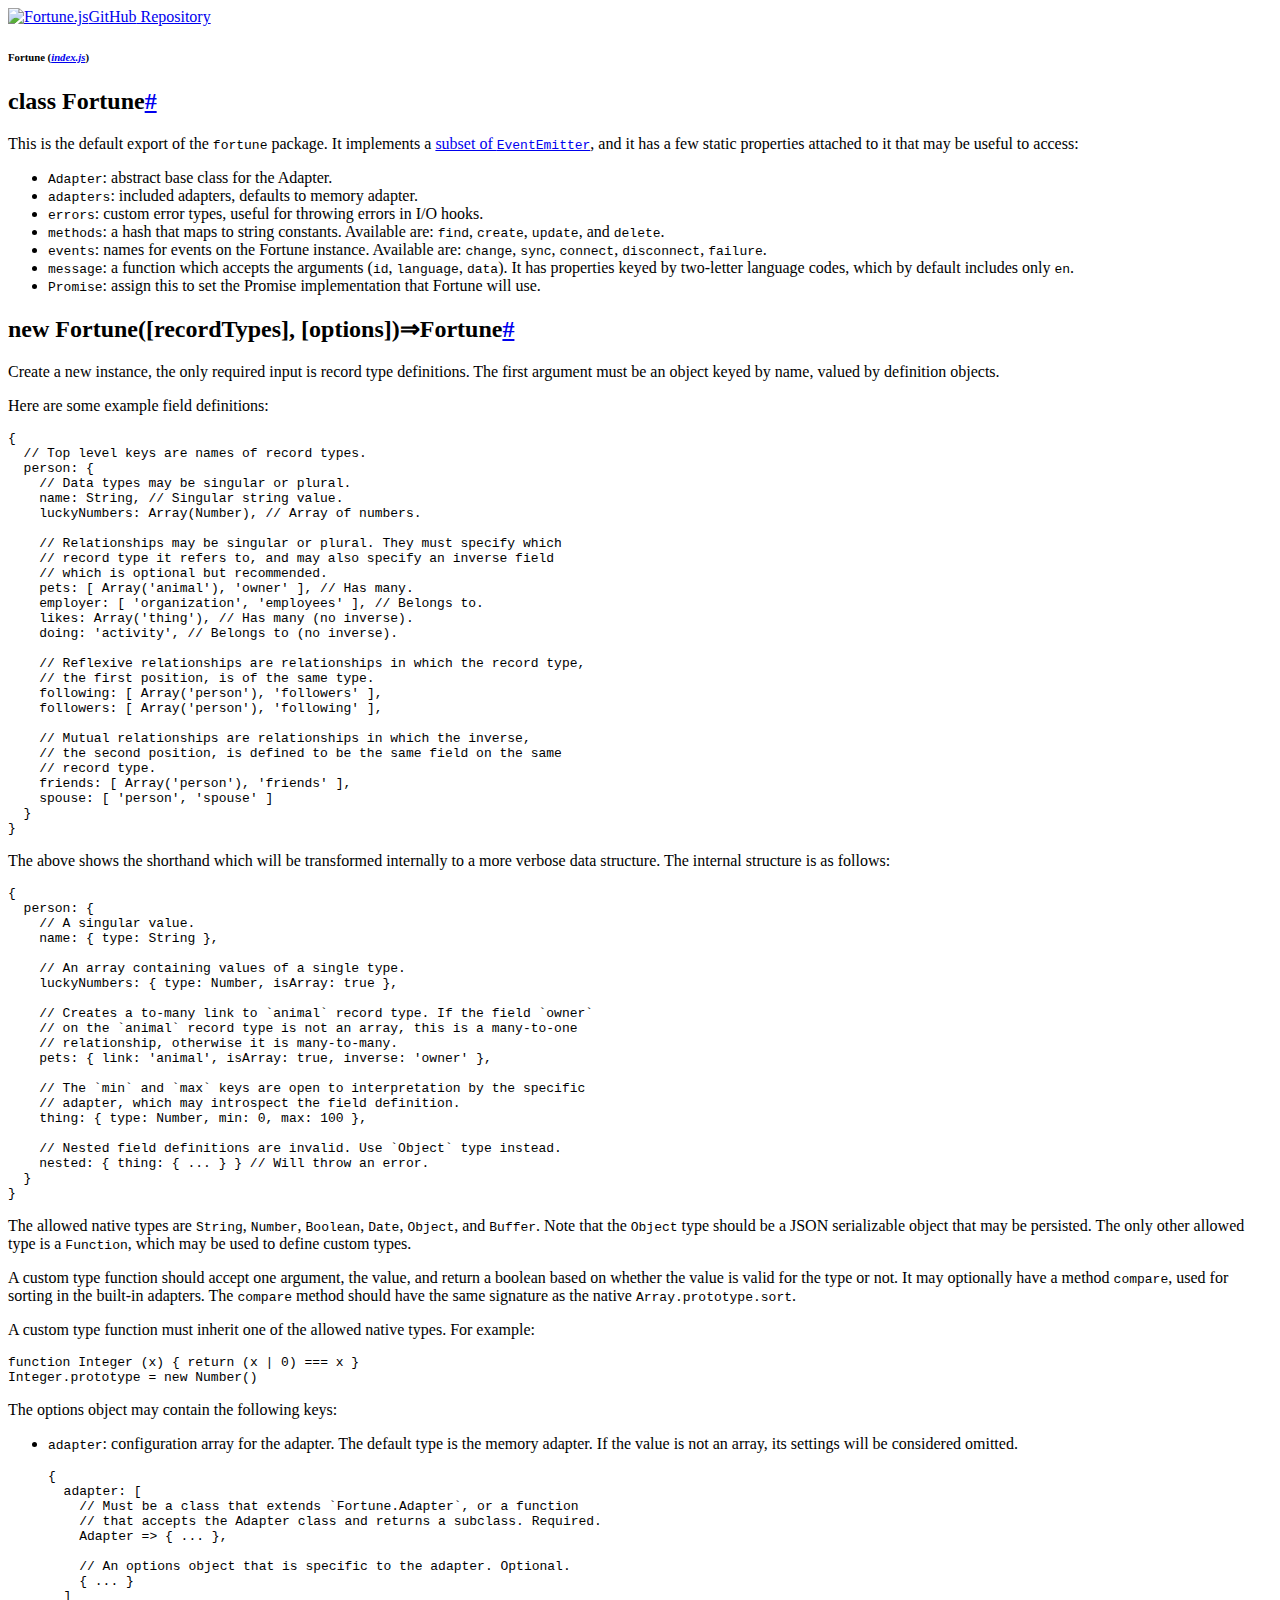
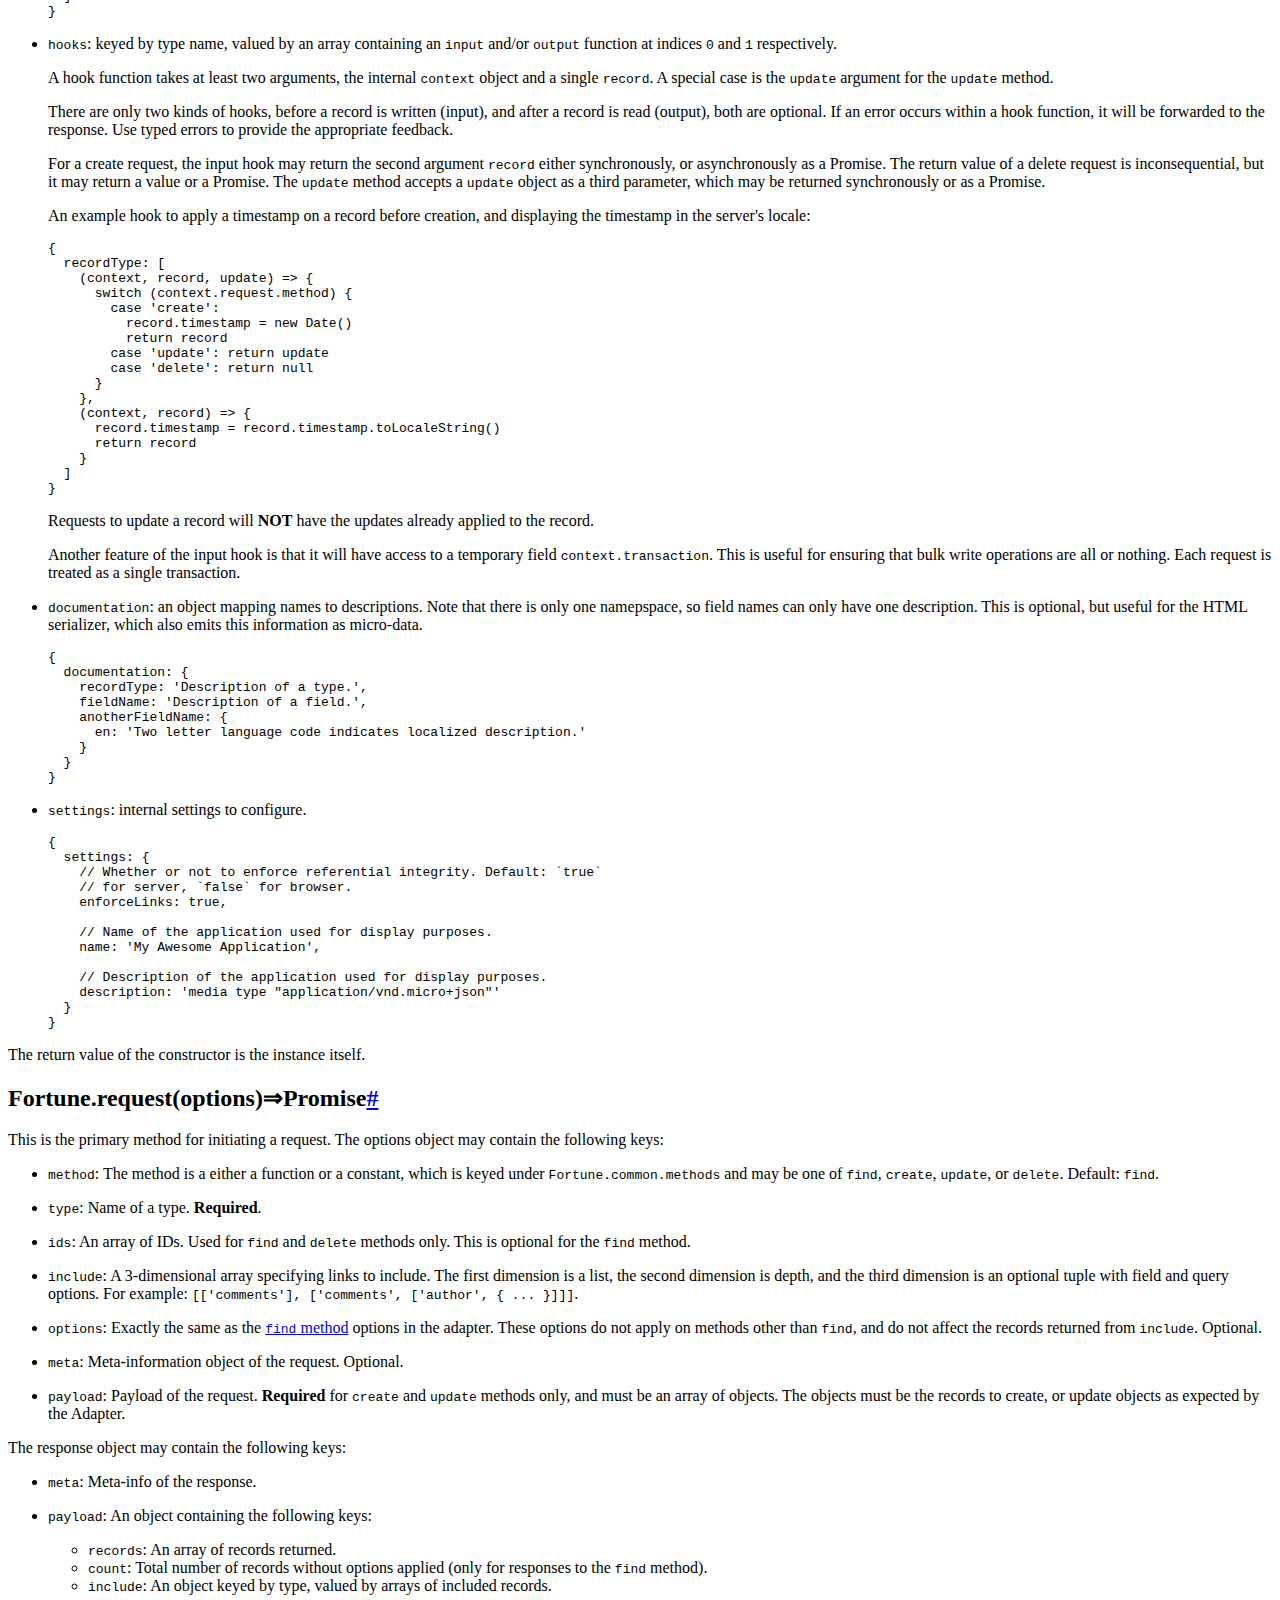
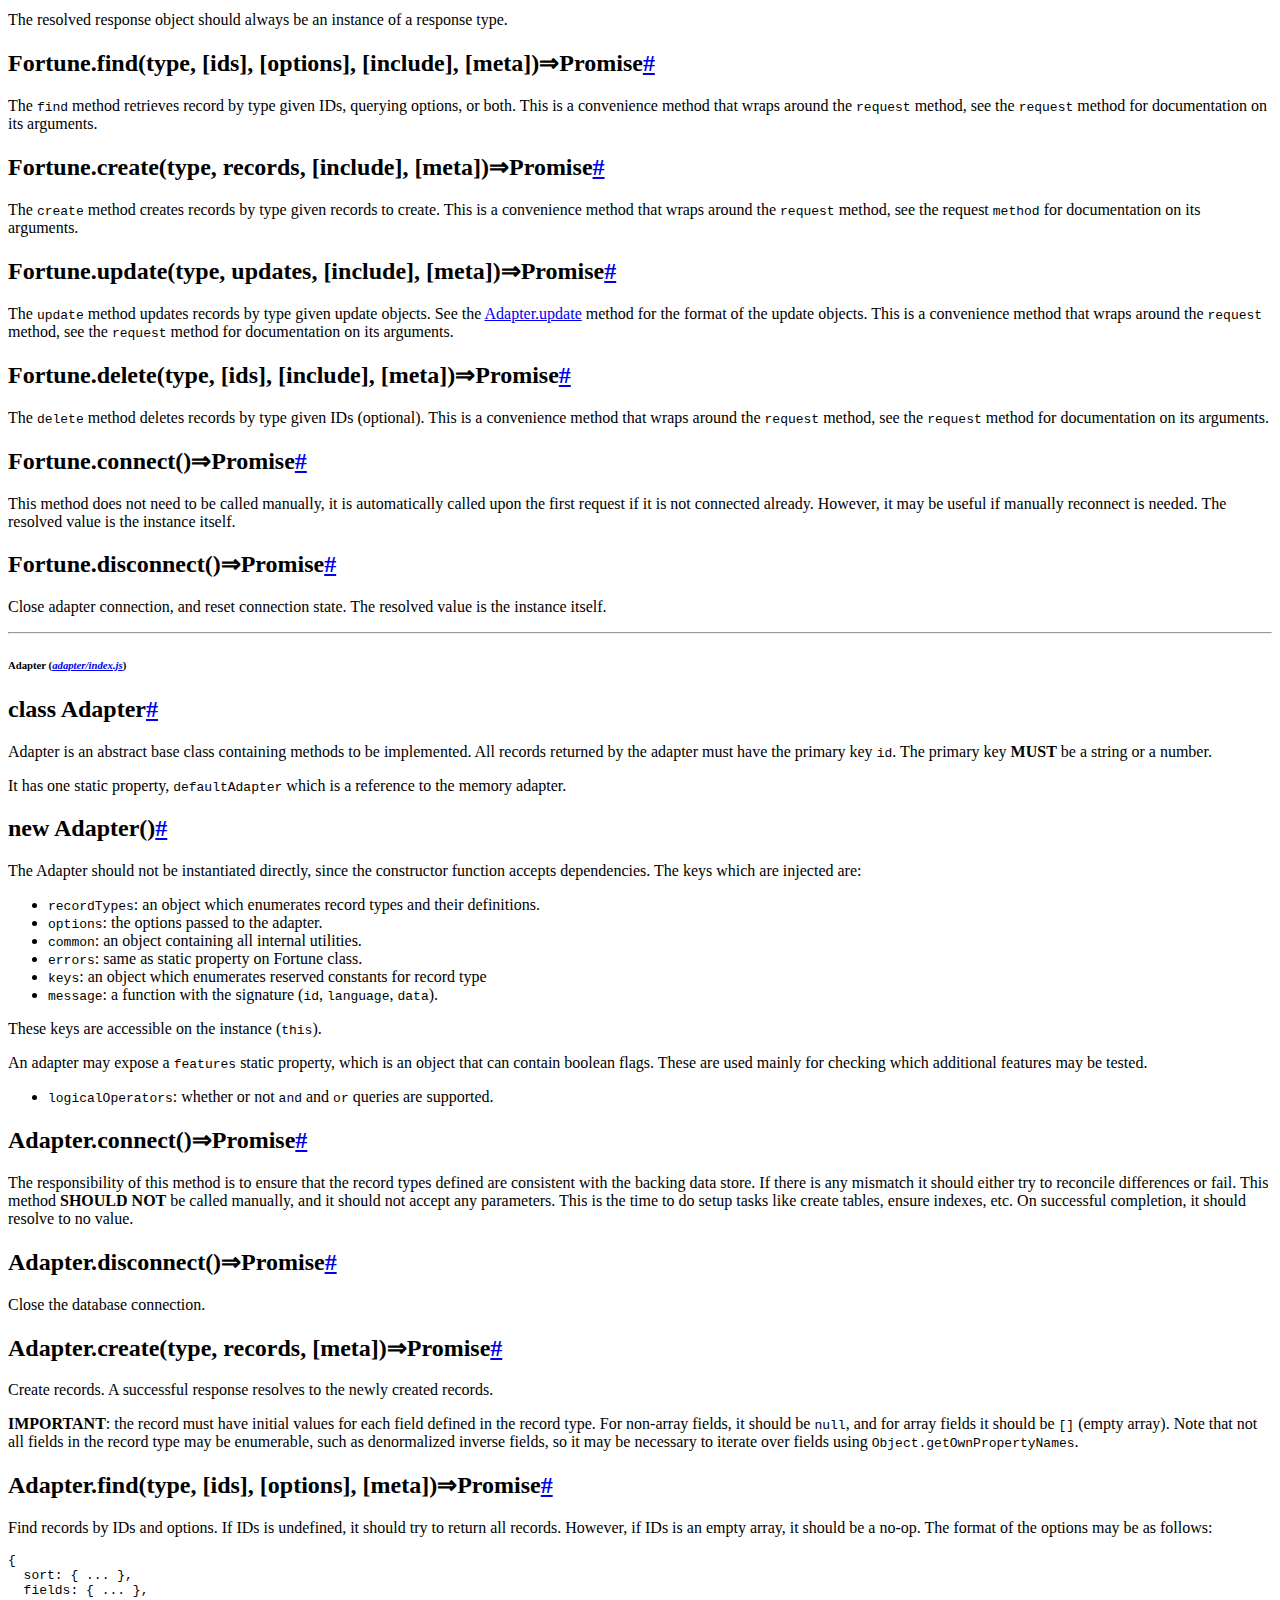
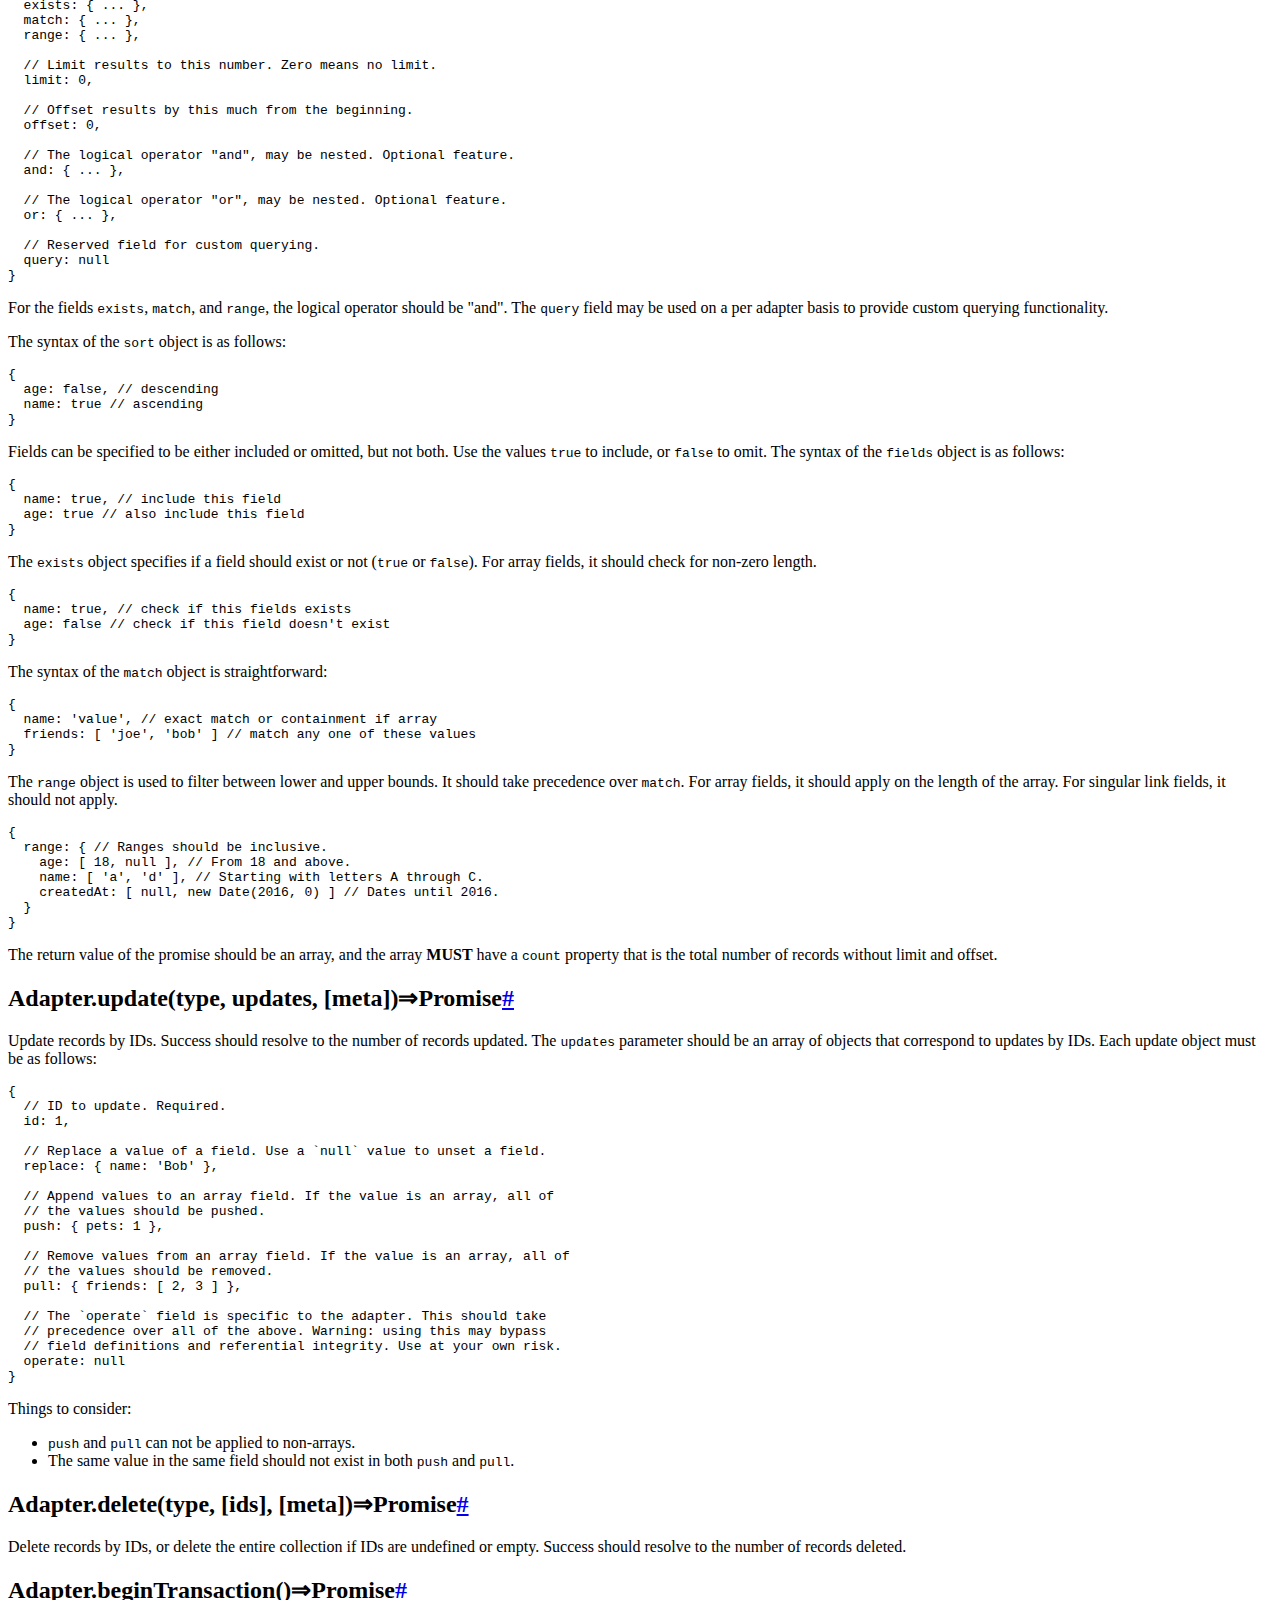
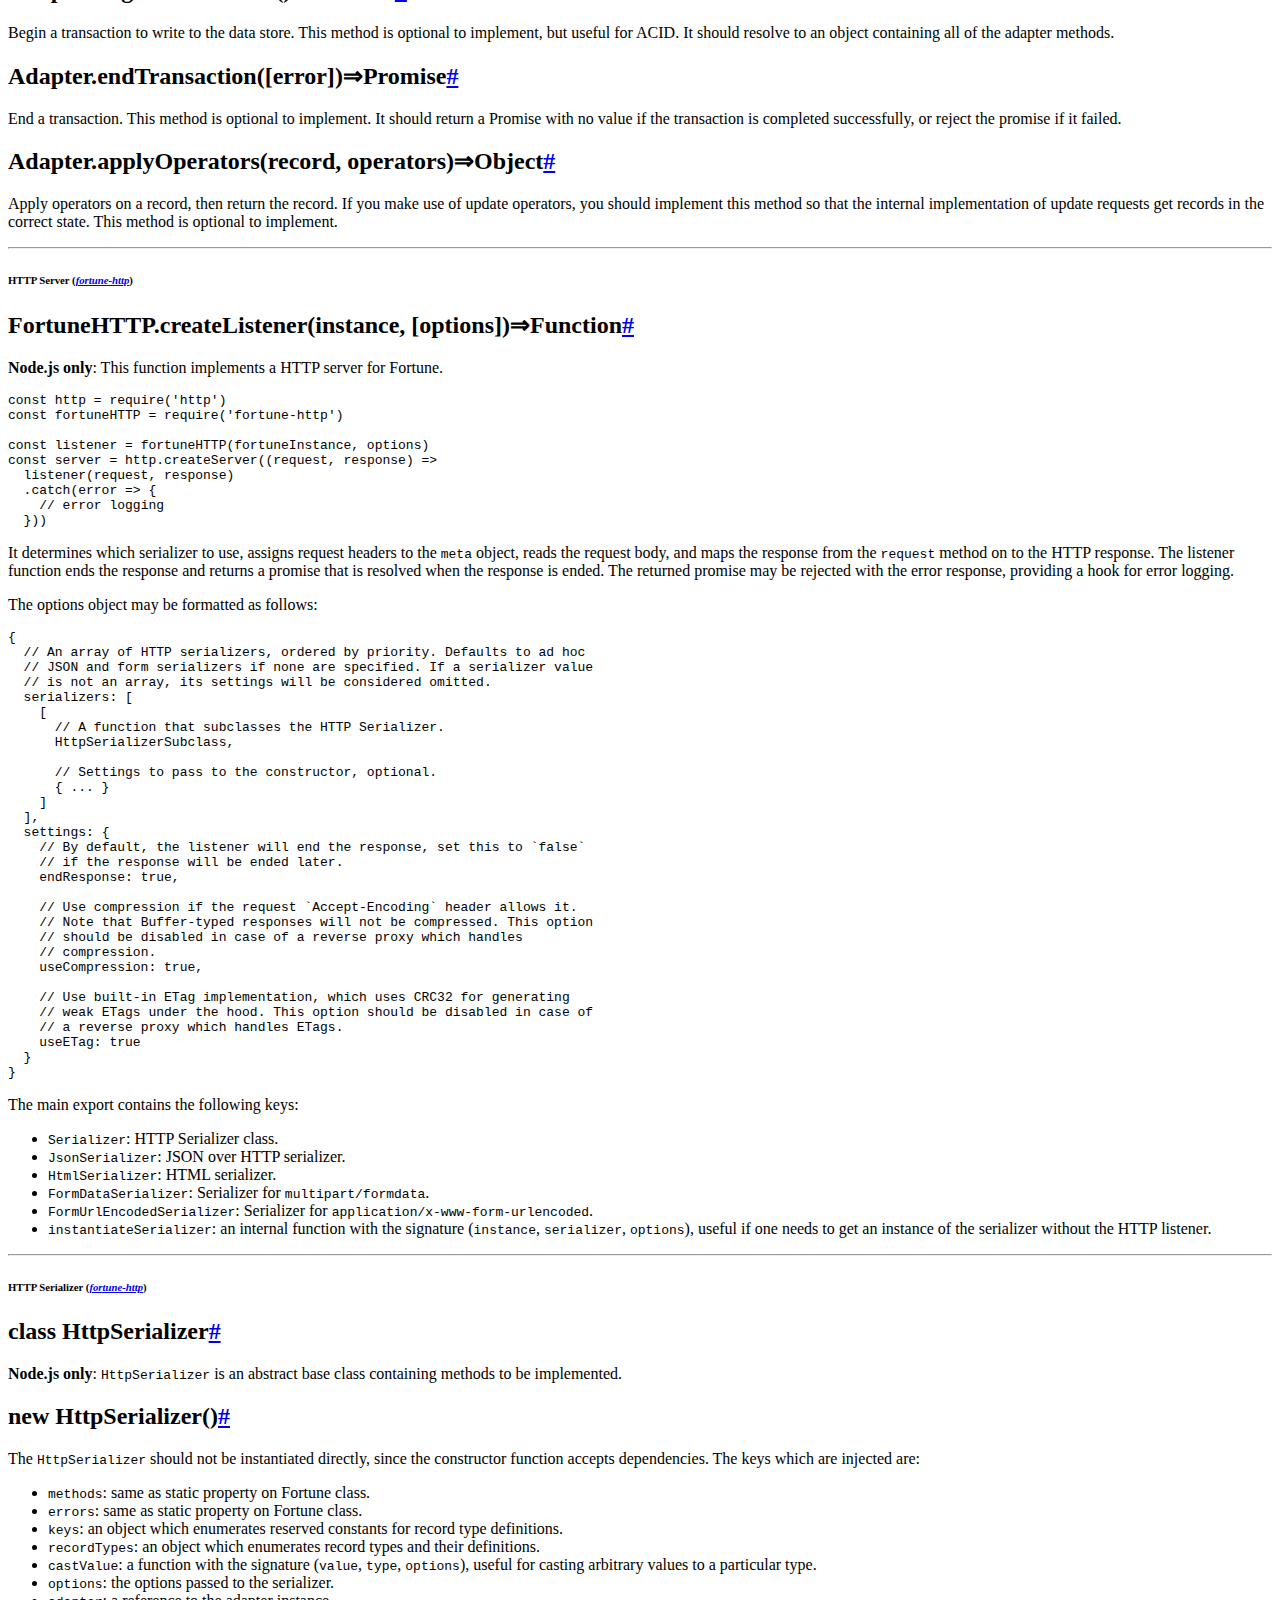
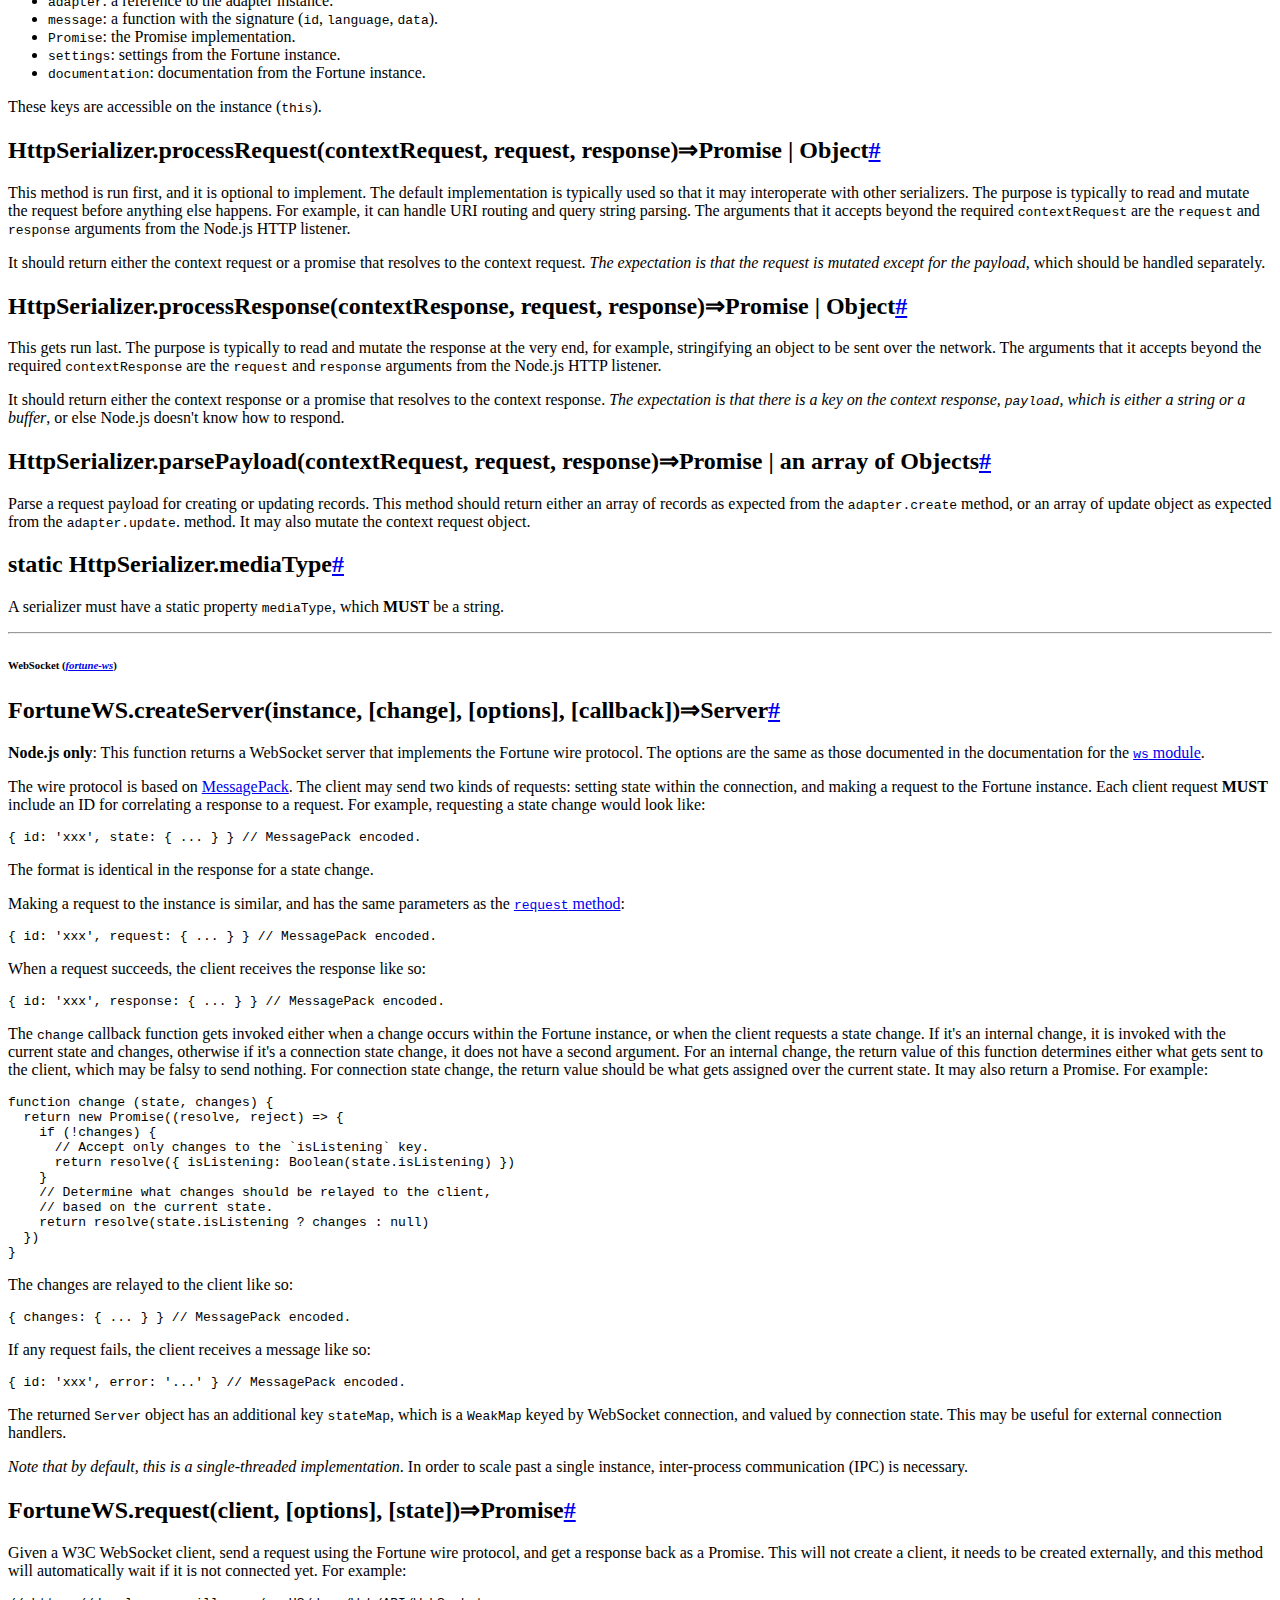
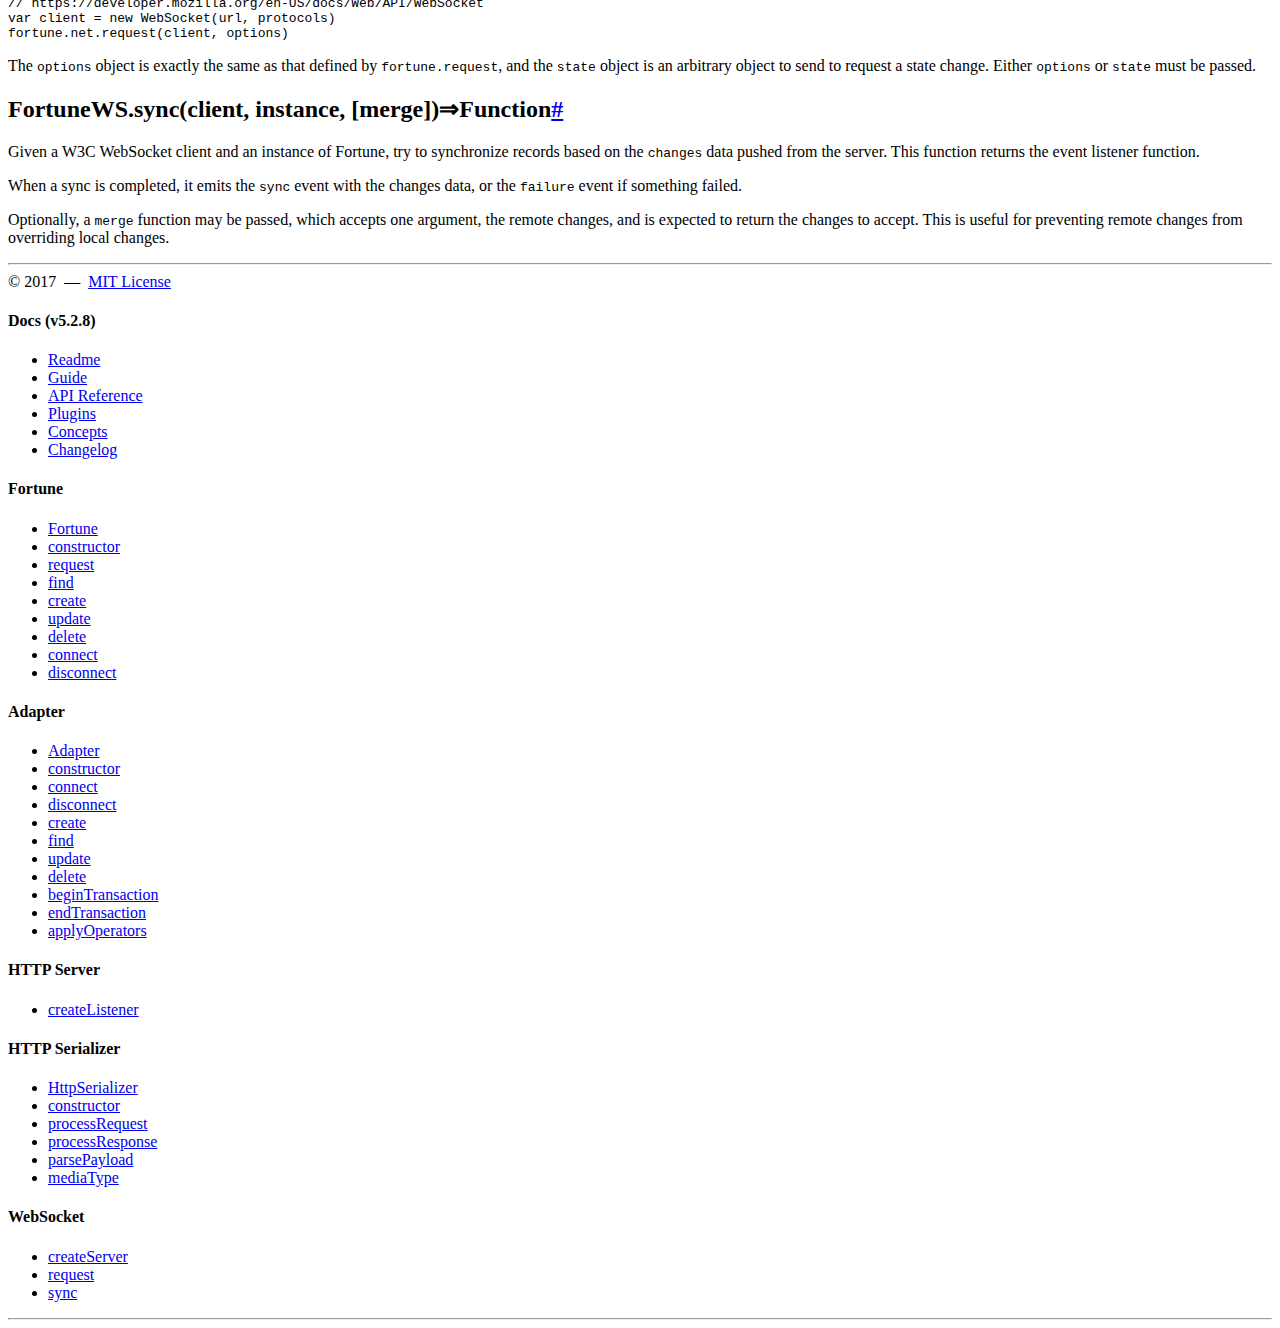
==== api/index.html @ 044d0308 "Update website from deploy script." ====
<!DOCTYPE html><!--

This page is automatically generated. See:
https://github.com/fortunejs/fortune/tree/master/website

--><meta charset="utf-8"><title>API Reference</title><link rel="icon" href="../assets/piggu.png"><link rel="stylesheet" href="../assets/index.css"><link rel="stylesheet" href="https://cdnjs.cloudflare.com/ajax/libs/jquery.perfect-scrollbar/0.6.12/css/perfect-scrollbar.min.css"><header><div><a href="../"><img src="../assets/fortune_logo.svg" alt="Fortune.js" class="logo-type"></a><a href="https://github.com/fortunejs/fortune" class="corner">GitHub<span> Repository</span></a></div></header><main><article><div class="api"><h6>Fortune <span>(<a href="https://github.com/fortunejs/fortune/blob/master/lib/index.js"><em>index.js</em></a>)</span></h6><h2 id="fortune"><span class="class">class</span> <!--
        --><!--
        --><!--
        -->Fortune<!--
        --><!--
        --><!--
        --><!--
        --><!--
        --><!--
      --><a href="#fortune" class="anchor">#</a></h2><p>This is the default export of the <code>fortune</code> package. It implements a <a href="https://www.npmjs.com/package/event-lite">subset of <code>EventEmitter</code></a>, and it has a few static properties attached to it that may be useful to access:</p><ul><li><code>Adapter</code>: abstract base class for the Adapter.</li><li><code>adapters</code>: included adapters, defaults to memory adapter.</li><li><code>errors</code>: custom error types, useful for throwing errors in I/O hooks.</li><li><code>methods</code>: a hash that maps to string constants. Available are: <code>find</code>, <code>create</code>, <code>update</code>, and <code>delete</code>.</li><li><code>events</code>: names for events on the Fortune instance. Available are: <code>change</code>, <code>sync</code>, <code>connect</code>, <code>disconnect</code>, <code>failure</code>.</li><li><code>message</code>: a function which accepts the arguments (<code>id</code>, <code>language</code>, <code>data</code>). It has properties keyed by two-letter language codes, which by default includes only <code>en</code>.</li><li><code>Promise</code>: assign this to set the Promise implementation that Fortune will use.</li></ul><h2 id="fortune-constructor"><span class="class">new</span> Fortune<!--
        --><!--
        --><!--
        --><!--
          -->(<span class="parameter" title="Object">[recordTypes]</span>, <span class="parameter" title="Object">[options]</span>)<!--
        --><!--
        --><!--
        --><span class="arrow">⇒</span><!--
        --><span class="return">Fortune</span><!--
        --><!--
      --><a href="#fortune-constructor" class="anchor">#</a></h2><p>Create a new instance, the only required input is record type definitions. The first argument must be an object keyed by name, valued by definition objects.</p><p>Here are some example field definitions:</p><pre><code class="lang-js">{
  <span class="hljs-comment">// Top level keys are names of record types.</span>
  person: {
    <span class="hljs-comment">// Data types may be singular or plural.</span>
    name: <span class="hljs-built_in">String</span>, <span class="hljs-comment">// Singular string value.</span>
    luckyNumbers: <span class="hljs-built_in">Array</span>(<span class="hljs-built_in">Number</span>), <span class="hljs-comment">// Array of numbers.</span>

    <span class="hljs-comment">// Relationships may be singular or plural. They must specify which</span>
    <span class="hljs-comment">// record type it refers to, and may also specify an inverse field</span>
    <span class="hljs-comment">// which is optional but recommended.</span>
    pets: [ <span class="hljs-built_in">Array</span>(<span class="hljs-string">'animal'</span>), <span class="hljs-string">'owner'</span> ], <span class="hljs-comment">// Has many.</span>
    employer: [ <span class="hljs-string">'organization'</span>, <span class="hljs-string">'employees'</span> ], <span class="hljs-comment">// Belongs to.</span>
    likes: <span class="hljs-built_in">Array</span>(<span class="hljs-string">'thing'</span>), <span class="hljs-comment">// Has many (no inverse).</span>
    doing: <span class="hljs-string">'activity'</span>, <span class="hljs-comment">// Belongs to (no inverse).</span>

    <span class="hljs-comment">// Reflexive relationships are relationships in which the record type,</span>
    <span class="hljs-comment">// the first position, is of the same type.</span>
    following: [ <span class="hljs-built_in">Array</span>(<span class="hljs-string">'person'</span>), <span class="hljs-string">'followers'</span> ],
    <span class="hljs-attr">followers</span>: [ <span class="hljs-built_in">Array</span>(<span class="hljs-string">'person'</span>), <span class="hljs-string">'following'</span> ],

    <span class="hljs-comment">// Mutual relationships are relationships in which the inverse,</span>
    <span class="hljs-comment">// the second position, is defined to be the same field on the same</span>
    <span class="hljs-comment">// record type.</span>
    friends: [ <span class="hljs-built_in">Array</span>(<span class="hljs-string">'person'</span>), <span class="hljs-string">'friends'</span> ],
    <span class="hljs-attr">spouse</span>: [ <span class="hljs-string">'person'</span>, <span class="hljs-string">'spouse'</span> ]
  }
}
</code></pre><p>The above shows the shorthand which will be transformed internally to a more verbose data structure. The internal structure is as follows:</p><pre><code class="lang-js">{
  <span class="hljs-attr">person</span>: {
    <span class="hljs-comment">// A singular value.</span>
    name: { <span class="hljs-attr">type</span>: <span class="hljs-built_in">String</span> },

    <span class="hljs-comment">// An array containing values of a single type.</span>
    luckyNumbers: { <span class="hljs-attr">type</span>: <span class="hljs-built_in">Number</span>, <span class="hljs-attr">isArray</span>: <span class="hljs-literal">true</span> },

    <span class="hljs-comment">// Creates a to-many link to `animal` record type. If the field `owner`</span>
    <span class="hljs-comment">// on the `animal` record type is not an array, this is a many-to-one</span>
    <span class="hljs-comment">// relationship, otherwise it is many-to-many.</span>
    pets: { <span class="hljs-attr">link</span>: <span class="hljs-string">'animal'</span>, <span class="hljs-attr">isArray</span>: <span class="hljs-literal">true</span>, <span class="hljs-attr">inverse</span>: <span class="hljs-string">'owner'</span> },

    <span class="hljs-comment">// The `min` and `max` keys are open to interpretation by the specific</span>
    <span class="hljs-comment">// adapter, which may introspect the field definition.</span>
    thing: { <span class="hljs-attr">type</span>: <span class="hljs-built_in">Number</span>, <span class="hljs-attr">min</span>: <span class="hljs-number">0</span>, <span class="hljs-attr">max</span>: <span class="hljs-number">100</span> },

    <span class="hljs-comment">// Nested field definitions are invalid. Use `Object` type instead.</span>
    nested: { <span class="hljs-attr">thing</span>: { ... } } <span class="hljs-comment">// Will throw an error.</span>
  }
}
</code></pre><p>The allowed native types are <code>String</code>, <code>Number</code>, <code>Boolean</code>, <code>Date</code>, <code>Object</code>, and <code>Buffer</code>. Note that the <code>Object</code> type should be a JSON serializable object that may be persisted. The only other allowed type is a <code>Function</code>, which may be used to define custom types.</p><p>A custom type function should accept one argument, the value, and return a boolean based on whether the value is valid for the type or not. It may optionally have a method <code>compare</code>, used for sorting in the built-in adapters. The <code>compare</code> method should have the same signature as the native <code>Array.prototype.sort</code>.</p><p>A custom type function must inherit one of the allowed native types. For example:</p><pre><code class="lang-js"><span class="hljs-function"><span class="hljs-keyword">function</span> <span class="hljs-title">Integer</span> (<span class="hljs-params">x</span>) </span>{ <span class="hljs-keyword">return</span> (x | <span class="hljs-number">0</span>) === x }
Integer.prototype = <span class="hljs-keyword">new</span> <span class="hljs-built_in">Number</span>()
</code></pre><p>The options object may contain the following keys:</p><ul><li><p><code>adapter</code>: configuration array for the adapter. The default type is the memory adapter. If the value is not an array, its settings will be considered omitted.</p><pre><code class="lang-js">{
  <span class="hljs-attr">adapter</span>: [
    <span class="hljs-comment">// Must be a class that extends `Fortune.Adapter`, or a function</span>
    <span class="hljs-comment">// that accepts the Adapter class and returns a subclass. Required.</span>
    Adapter =&gt; { ... },

    <span class="hljs-comment">// An options object that is specific to the adapter. Optional.</span>
    { ... }
  ]
}
</code></pre></li><li><p><code>hooks</code>: keyed by type name, valued by an array containing an <code>input</code> and/or <code>output</code> function at indices <code>0</code> and <code>1</code> respectively.</p><p>A hook function takes at least two arguments, the internal <code>context</code> object and a single <code>record</code>. A special case is the <code>update</code> argument for the <code>update</code> method.</p><p>There are only two kinds of hooks, before a record is written (input), and after a record is read (output), both are optional. If an error occurs within a hook function, it will be forwarded to the response. Use typed errors to provide the appropriate feedback.</p><p>For a create request, the input hook may return the second argument <code>record</code> either synchronously, or asynchronously as a Promise. The return value of a delete request is inconsequential, but it may return a value or a Promise. The <code>update</code> method accepts a <code>update</code> object as a third parameter, which may be returned synchronously or as a Promise.</p><p>An example hook to apply a timestamp on a record before creation, and displaying the timestamp in the server&#39;s locale:</p><pre><code class="lang-js">{
  <span class="hljs-attr">recordType</span>: [
    <span class="hljs-function">(<span class="hljs-params">context, record, update</span>) =&gt;</span> {
      <span class="hljs-keyword">switch</span> (context.request.method) {
        <span class="hljs-keyword">case</span> <span class="hljs-string">'create'</span>:
          record.timestamp = <span class="hljs-keyword">new</span> <span class="hljs-built_in">Date</span>()
          <span class="hljs-keyword">return</span> record
        <span class="hljs-keyword">case</span> <span class="hljs-string">'update'</span>: <span class="hljs-keyword">return</span> update
        <span class="hljs-keyword">case</span> <span class="hljs-string">'delete'</span>: <span class="hljs-keyword">return</span> <span class="hljs-literal">null</span>
      }
    },
    (context, record) =&gt; {
      record.timestamp = record.timestamp.toLocaleString()
      <span class="hljs-keyword">return</span> record
    }
  ]
}
</code></pre><p>Requests to update a record will <strong>NOT</strong> have the updates already applied to the record.</p><p>Another feature of the input hook is that it will have access to a temporary field <code>context.transaction</code>. This is useful for ensuring that bulk write operations are all or nothing. Each request is treated as a single transaction.</p></li><li><p><code>documentation</code>: an object mapping names to descriptions. Note that there is only one namepspace, so field names can only have one description. This is optional, but useful for the HTML serializer, which also emits this information as micro-data.</p><pre><code class="lang-js">{
  <span class="hljs-attr">documentation</span>: {
    <span class="hljs-attr">recordType</span>: <span class="hljs-string">'Description of a type.'</span>,
    <span class="hljs-attr">fieldName</span>: <span class="hljs-string">'Description of a field.'</span>,
    <span class="hljs-attr">anotherFieldName</span>: {
      <span class="hljs-attr">en</span>: <span class="hljs-string">'Two letter language code indicates localized description.'</span>
    }
  }
}
</code></pre></li><li><p><code>settings</code>: internal settings to configure.</p><pre><code class="lang-js">{
  <span class="hljs-attr">settings</span>: {
    <span class="hljs-comment">// Whether or not to enforce referential integrity. Default: `true`</span>
    <span class="hljs-comment">// for server, `false` for browser.</span>
    enforceLinks: <span class="hljs-literal">true</span>,

    <span class="hljs-comment">// Name of the application used for display purposes.</span>
    name: <span class="hljs-string">'My Awesome Application'</span>,

    <span class="hljs-comment">// Description of the application used for display purposes.</span>
    description: <span class="hljs-string">'media type "application/vnd.micro+json"'</span>
  }
}
</code></pre></li></ul><p>The return value of the constructor is the instance itself.</p><h2 id="fortune-request"><!--
        --><!--
        --><!--
        --><!--
        -->Fortune.<span class="key">request</span><!--
        --><!--
        --><!--
        --><!--
          -->(<span class="parameter" title="Object">options</span>)<!--
        --><!--
        --><!--
        --><span class="arrow">⇒</span><!--
        --><span class="return">Promise</span><!--
        --><!--
      --><a href="#fortune-request" class="anchor">#</a></h2><p>This is the primary method for initiating a request. The options object may contain the following keys:</p><ul><li><p><code>method</code>: The method is a either a function or a constant, which is keyed under <code>Fortune.common.methods</code> and may be one of <code>find</code>, <code>create</code>, <code>update</code>, or <code>delete</code>. Default: <code>find</code>.</p></li><li><p><code>type</code>: Name of a type. <strong>Required</strong>.</p></li><li><p><code>ids</code>: An array of IDs. Used for <code>find</code> and <code>delete</code> methods only. This is optional for the <code>find</code> method.</p></li><li><p><code>include</code>: A 3-dimensional array specifying links to include. The first dimension is a list, the second dimension is depth, and the third dimension is an optional tuple with field and query options. For example: <code>[[&#39;comments&#39;], [&#39;comments&#39;, [&#39;author&#39;, { ... }]]]</code>.</p></li><li><p><code>options</code>: Exactly the same as the <a href="#adapter-find"><code>find</code> method</a> options in the adapter. These options do not apply on methods other than <code>find</code>, and do not affect the records returned from <code>include</code>. Optional.</p></li><li><p><code>meta</code>: Meta-information object of the request. Optional.</p></li><li><p><code>payload</code>: Payload of the request. <strong>Required</strong> for <code>create</code> and <code>update</code> methods only, and must be an array of objects. The objects must be the records to create, or update objects as expected by the Adapter.</p></li></ul><p>The response object may contain the following keys:</p><ul><li><p><code>meta</code>: Meta-info of the response.</p></li><li><p><code>payload</code>: An object containing the following keys:</p><ul><li><code>records</code>: An array of records returned.</li><li><code>count</code>: Total number of records without options applied (only for responses to the <code>find</code> method).</li><li><code>include</code>: An object keyed by type, valued by arrays of included records.</li></ul></li></ul><p>The resolved response object should always be an instance of a response type.</p><h2 id="fortune-find"><!--
        --><!--
        --><!--
        --><!--
        -->Fortune.<span class="key">find</span><!--
        --><!--
        --><!--
        --><!--
          -->(<span class="parameter" title="String">type</span>, <span class="parameter" title="Either any type, or an array of any types">[ids]</span>, <span class="parameter" title="Object">[options]</span>, <span class="parameter" title="Array of Arrays">[include]</span>, <span class="parameter" title="Object">[meta]</span>)<!--
        --><!--
        --><!--
        --><span class="arrow">⇒</span><!--
        --><span class="return">Promise</span><!--
        --><!--
      --><a href="#fortune-find" class="anchor">#</a></h2><p>The <code>find</code> method retrieves record by type given IDs, querying options, or both. This is a convenience method that wraps around the <code>request</code> method, see the <code>request</code> method for documentation on its arguments.</p><h2 id="fortune-create"><!--
        --><!--
        --><!--
        --><!--
        -->Fortune.<span class="key">create</span><!--
        --><!--
        --><!--
        --><!--
          -->(<span class="parameter" title="String">type</span>, <span class="parameter" title="Either Object, or an array of Objects">records</span>, <span class="parameter" title="Array of Arrays">[include]</span>, <span class="parameter" title="Object">[meta]</span>)<!--
        --><!--
        --><!--
        --><span class="arrow">⇒</span><!--
        --><span class="return">Promise</span><!--
        --><!--
      --><a href="#fortune-create" class="anchor">#</a></h2><p>The <code>create</code> method creates records by type given records to create. This is a convenience method that wraps around the <code>request</code> method, see the request <code>method</code> for documentation on its arguments.</p><h2 id="fortune-update"><!--
        --><!--
        --><!--
        --><!--
        -->Fortune.<span class="key">update</span><!--
        --><!--
        --><!--
        --><!--
          -->(<span class="parameter" title="String">type</span>, <span class="parameter" title="Either Object, or an array of Objects">updates</span>, <span class="parameter" title="Array of Arrays">[include]</span>, <span class="parameter" title="Object">[meta]</span>)<!--
        --><!--
        --><!--
        --><span class="arrow">⇒</span><!--
        --><span class="return">Promise</span><!--
        --><!--
      --><a href="#fortune-update" class="anchor">#</a></h2><p>The <code>update</code> method updates records by type given update objects. See the <a href="#adapter-update">Adapter.update</a> method for the format of the update objects. This is a convenience method that wraps around the <code>request</code> method, see the <code>request</code> method for documentation on its arguments.</p><h2 id="fortune-delete"><!--
        --><!--
        --><!--
        --><!--
        -->Fortune.<span class="key">delete</span><!--
        --><!--
        --><!--
        --><!--
          -->(<span class="parameter" title="String">type</span>, <span class="parameter" title="Either any type, or an array of any types">[ids]</span>, <span class="parameter" title="Array of Arrays">[include]</span>, <span class="parameter" title="Object">[meta]</span>)<!--
        --><!--
        --><!--
        --><span class="arrow">⇒</span><!--
        --><span class="return">Promise</span><!--
        --><!--
      --><a href="#fortune-delete" class="anchor">#</a></h2><p>The <code>delete</code> method deletes records by type given IDs (optional). This is a convenience method that wraps around the <code>request</code> method, see the <code>request</code> method for documentation on its arguments.</p><h2 id="fortune-connect"><!--
        --><!--
        --><!--
        --><!--
        -->Fortune.<span class="key">connect</span><!--
        --><!--
        --><!--
        --><!--
          -->()<!--
        --><!--
        --><!--
        --><span class="arrow">⇒</span><!--
        --><span class="return">Promise</span><!--
        --><!--
      --><a href="#fortune-connect" class="anchor">#</a></h2><p>This method does not need to be called manually, it is automatically called upon the first request if it is not connected already. However, it may be useful if manually reconnect is needed. The resolved value is the instance itself.</p><h2 id="fortune-disconnect"><!--
        --><!--
        --><!--
        --><!--
        -->Fortune.<span class="key">disconnect</span><!--
        --><!--
        --><!--
        --><!--
          -->()<!--
        --><!--
        --><!--
        --><span class="arrow">⇒</span><!--
        --><span class="return">Promise</span><!--
        --><!--
      --><a href="#fortune-disconnect" class="anchor">#</a></h2><p>Close adapter connection, and reset connection state. The resolved value is the instance itself.</p><hr><h6>Adapter <span>(<a href="https://github.com/fortunejs/fortune/blob/master/lib/adapter&#x2F;index.js"><em>adapter&#x2F;index.js</em></a>)</span></h6><h2 id="adapter"><span class="class">class</span> <!--
        --><!--
        --><!--
        -->Adapter<!--
        --><!--
        --><!--
        --><!--
        --><!--
        --><!--
      --><a href="#adapter" class="anchor">#</a></h2><p>Adapter is an abstract base class containing methods to be implemented. All records returned by the adapter must have the primary key <code>id</code>. The primary key <strong>MUST</strong> be a string or a number.</p><p>It has one static property, <code>defaultAdapter</code> which is a reference to the memory adapter.</p><h2 id="adapter-constructor"><span class="class">new</span> Adapter<!--
        --><!--
        --><!--
        --><!--
          -->()<!--
        --><!--
        --><!--
      --><a href="#adapter-constructor" class="anchor">#</a></h2><p>The Adapter should not be instantiated directly, since the constructor function accepts dependencies. The keys which are injected are:</p><ul><li><code>recordTypes</code>: an object which enumerates record types and their definitions.</li><li><code>options</code>: the options passed to the adapter.</li><li><code>common</code>: an object containing all internal utilities.</li><li><code>errors</code>: same as static property on Fortune class.</li><li><code>keys</code>: an object which enumerates reserved constants for record type</li><li><code>message</code>: a function with the signature (<code>id</code>, <code>language</code>, <code>data</code>).</li></ul><p>These keys are accessible on the instance (<code>this</code>).</p><p>An adapter may expose a <code>features</code> static property, which is an object that can contain boolean flags. These are used mainly for checking which additional features may be tested.</p><ul><li><code>logicalOperators</code>: whether or not <code>and</code> and <code>or</code> queries are supported.</li></ul><h2 id="adapter-connect"><!--
        --><!--
        --><!--
        --><!--
        -->Adapter.<span class="key">connect</span><!--
        --><!--
        --><!--
        --><!--
          -->()<!--
        --><!--
        --><!--
        --><span class="arrow">⇒</span><!--
        --><span class="return">Promise</span><!--
        --><!--
      --><a href="#adapter-connect" class="anchor">#</a></h2><p>The responsibility of this method is to ensure that the record types defined are consistent with the backing data store. If there is any mismatch it should either try to reconcile differences or fail. This method <strong>SHOULD NOT</strong> be called manually, and it should not accept any parameters. This is the time to do setup tasks like create tables, ensure indexes, etc. On successful completion, it should resolve to no value.</p><h2 id="adapter-disconnect"><!--
        --><!--
        --><!--
        --><!--
        -->Adapter.<span class="key">disconnect</span><!--
        --><!--
        --><!--
        --><!--
          -->()<!--
        --><!--
        --><!--
        --><span class="arrow">⇒</span><!--
        --><span class="return">Promise</span><!--
        --><!--
      --><a href="#adapter-disconnect" class="anchor">#</a></h2><p>Close the database connection.</p><h2 id="adapter-create"><!--
        --><!--
        --><!--
        --><!--
        -->Adapter.<span class="key">create</span><!--
        --><!--
        --><!--
        --><!--
          -->(<span class="parameter" title="String">type</span>, <span class="parameter" title="Array of Objects">records</span>, <span class="parameter" title="Object">[meta]</span>)<!--
        --><!--
        --><!--
        --><span class="arrow">⇒</span><!--
        --><span class="return">Promise</span><!--
        --><!--
      --><a href="#adapter-create" class="anchor">#</a></h2><p>Create records. A successful response resolves to the newly created records.</p><p><strong>IMPORTANT</strong>: the record must have initial values for each field defined in the record type. For non-array fields, it should be <code>null</code>, and for array fields it should be <code>[]</code> (empty array). Note that not all fields in the record type may be enumerable, such as denormalized inverse fields, so it may be necessary to iterate over fields using <code>Object.getOwnPropertyNames</code>.</p><h2 id="adapter-find"><!--
        --><!--
        --><!--
        --><!--
        -->Adapter.<span class="key">find</span><!--
        --><!--
        --><!--
        --><!--
          -->(<span class="parameter" title="String">type</span>, <span class="parameter" title="Either an array of Strings, or an array of Numbers">[ids]</span>, <span class="parameter" title="Object">[options]</span>, <span class="parameter" title="Object">[meta]</span>)<!--
        --><!--
        --><!--
        --><span class="arrow">⇒</span><!--
        --><span class="return">Promise</span><!--
        --><!--
      --><a href="#adapter-find" class="anchor">#</a></h2><p>Find records by IDs and options. If IDs is undefined, it should try to return all records. However, if IDs is an empty array, it should be a no-op. The format of the options may be as follows:</p><pre><code class="lang-js">{
  <span class="hljs-attr">sort</span>: { ... },
  <span class="hljs-attr">fields</span>: { ... },
  <span class="hljs-attr">exists</span>: { ... },
  <span class="hljs-attr">match</span>: { ... },
  <span class="hljs-attr">range</span>: { ... },

  <span class="hljs-comment">// Limit results to this number. Zero means no limit.</span>
  limit: <span class="hljs-number">0</span>,

  <span class="hljs-comment">// Offset results by this much from the beginning.</span>
  offset: <span class="hljs-number">0</span>,

  <span class="hljs-comment">// The logical operator "and", may be nested. Optional feature.</span>
  and: { ... },

  <span class="hljs-comment">// The logical operator "or", may be nested. Optional feature.</span>
  or: { ... },

  <span class="hljs-comment">// Reserved field for custom querying.</span>
  query: <span class="hljs-literal">null</span>
}
</code></pre><p>For the fields <code>exists</code>, <code>match</code>, and <code>range</code>, the logical operator should be &quot;and&quot;. The <code>query</code> field may be used on a per adapter basis to provide custom querying functionality.</p><p>The syntax of the <code>sort</code> object is as follows:</p><pre><code class="lang-js">{
  <span class="hljs-attr">age</span>: <span class="hljs-literal">false</span>, <span class="hljs-comment">// descending</span>
  name: <span class="hljs-literal">true</span> <span class="hljs-comment">// ascending</span>
}
</code></pre><p>Fields can be specified to be either included or omitted, but not both. Use the values <code>true</code> to include, or <code>false</code> to omit. The syntax of the <code>fields</code> object is as follows:</p><pre><code class="lang-js">{
  <span class="hljs-attr">name</span>: <span class="hljs-literal">true</span>, <span class="hljs-comment">// include this field</span>
  age: <span class="hljs-literal">true</span> <span class="hljs-comment">// also include this field</span>
}
</code></pre><p>The <code>exists</code> object specifies if a field should exist or not (<code>true</code> or <code>false</code>). For array fields, it should check for non-zero length.</p><pre><code class="lang-js">{
  <span class="hljs-attr">name</span>: <span class="hljs-literal">true</span>, <span class="hljs-comment">// check if this fields exists</span>
  age: <span class="hljs-literal">false</span> <span class="hljs-comment">// check if this field doesn't exist</span>
}
</code></pre><p>The syntax of the <code>match</code> object is straightforward:</p><pre><code class="lang-js">{
  <span class="hljs-attr">name</span>: <span class="hljs-string">'value'</span>, <span class="hljs-comment">// exact match or containment if array</span>
  friends: [ <span class="hljs-string">'joe'</span>, <span class="hljs-string">'bob'</span> ] <span class="hljs-comment">// match any one of these values</span>
}
</code></pre><p>The <code>range</code> object is used to filter between lower and upper bounds. It should take precedence over <code>match</code>. For array fields, it should apply on the length of the array. For singular link fields, it should not apply.</p><pre><code class="lang-js">{
  <span class="hljs-attr">range</span>: { <span class="hljs-comment">// Ranges should be inclusive.</span>
    age: [ <span class="hljs-number">18</span>, <span class="hljs-literal">null</span> ], <span class="hljs-comment">// From 18 and above.</span>
    name: [ <span class="hljs-string">'a'</span>, <span class="hljs-string">'d'</span> ], <span class="hljs-comment">// Starting with letters A through C.</span>
    createdAt: [ <span class="hljs-literal">null</span>, <span class="hljs-keyword">new</span> <span class="hljs-built_in">Date</span>(<span class="hljs-number">2016</span>, <span class="hljs-number">0</span>) ] <span class="hljs-comment">// Dates until 2016.</span>
  }
}
</code></pre><p>The return value of the promise should be an array, and the array <strong>MUST</strong> have a <code>count</code> property that is the total number of records without limit and offset.</p><h2 id="adapter-update"><!--
        --><!--
        --><!--
        --><!--
        -->Adapter.<span class="key">update</span><!--
        --><!--
        --><!--
        --><!--
          -->(<span class="parameter" title="String">type</span>, <span class="parameter" title="Array of Objects">updates</span>, <span class="parameter" title="Object">[meta]</span>)<!--
        --><!--
        --><!--
        --><span class="arrow">⇒</span><!--
        --><span class="return">Promise</span><!--
        --><!--
      --><a href="#adapter-update" class="anchor">#</a></h2><p>Update records by IDs. Success should resolve to the number of records updated. The <code>updates</code> parameter should be an array of objects that correspond to updates by IDs. Each update object must be as follows:</p><pre><code class="lang-js">{
  <span class="hljs-comment">// ID to update. Required.</span>
  id: <span class="hljs-number">1</span>,

  <span class="hljs-comment">// Replace a value of a field. Use a `null` value to unset a field.</span>
  replace: { <span class="hljs-attr">name</span>: <span class="hljs-string">'Bob'</span> },

  <span class="hljs-comment">// Append values to an array field. If the value is an array, all of</span>
  <span class="hljs-comment">// the values should be pushed.</span>
  push: { <span class="hljs-attr">pets</span>: <span class="hljs-number">1</span> },

  <span class="hljs-comment">// Remove values from an array field. If the value is an array, all of</span>
  <span class="hljs-comment">// the values should be removed.</span>
  pull: { <span class="hljs-attr">friends</span>: [ <span class="hljs-number">2</span>, <span class="hljs-number">3</span> ] },

  <span class="hljs-comment">// The `operate` field is specific to the adapter. This should take</span>
  <span class="hljs-comment">// precedence over all of the above. Warning: using this may bypass</span>
  <span class="hljs-comment">// field definitions and referential integrity. Use at your own risk.</span>
  operate: <span class="hljs-literal">null</span>
}
</code></pre><p>Things to consider:</p><ul><li><code>push</code> and <code>pull</code> can not be applied to non-arrays.</li><li>The same value in the same field should not exist in both <code>push</code> and <code>pull</code>.</li></ul><h2 id="adapter-delete"><!--
        --><!--
        --><!--
        --><!--
        -->Adapter.<span class="key">delete</span><!--
        --><!--
        --><!--
        --><!--
          -->(<span class="parameter" title="String">type</span>, <span class="parameter" title="Either an array of Strings, or an array of Numbers">[ids]</span>, <span class="parameter" title="Object">[meta]</span>)<!--
        --><!--
        --><!--
        --><span class="arrow">⇒</span><!--
        --><span class="return">Promise</span><!--
        --><!--
      --><a href="#adapter-delete" class="anchor">#</a></h2><p>Delete records by IDs, or delete the entire collection if IDs are undefined or empty. Success should resolve to the number of records deleted.</p><h2 id="adapter-begintransaction"><!--
        --><!--
        --><!--
        --><!--
        -->Adapter.<span class="key">beginTransaction</span><!--
        --><!--
        --><!--
        --><!--
          -->()<!--
        --><!--
        --><!--
        --><span class="arrow">⇒</span><!--
        --><span class="return">Promise</span><!--
        --><!--
      --><a href="#adapter-begintransaction" class="anchor">#</a></h2><p>Begin a transaction to write to the data store. This method is optional to implement, but useful for ACID. It should resolve to an object containing all of the adapter methods.</p><h2 id="adapter-endtransaction"><!--
        --><!--
        --><!--
        --><!--
        -->Adapter.<span class="key">endTransaction</span><!--
        --><!--
        --><!--
        --><!--
          -->(<span class="parameter" title="Error. If an error is passed, roll back the transaction.">[error]</span>)<!--
        --><!--
        --><!--
        --><span class="arrow">⇒</span><!--
        --><span class="return">Promise</span><!--
        --><!--
      --><a href="#adapter-endtransaction" class="anchor">#</a></h2><p>End a transaction. This method is optional to implement. It should return a Promise with no value if the transaction is completed successfully, or reject the promise if it failed.</p><h2 id="adapter-applyoperators"><!--
        --><!--
        --><!--
        --><!--
        -->Adapter.<span class="key">applyOperators</span><!--
        --><!--
        --><!--
        --><!--
          -->(<span class="parameter" title="Object">record</span>, <span class="parameter" title="Object. The `operate` field on an `update` object.">operators</span>)<!--
        --><!--
        --><!--
        --><span class="arrow">⇒</span><!--
        --><span class="return">Object</span><!--
        --><!--
      --><a href="#adapter-applyoperators" class="anchor">#</a></h2><p>Apply operators on a record, then return the record. If you make use of update operators, you should implement this method so that the internal implementation of update requests get records in the correct state. This method is optional to implement.</p><hr><h6>HTTP Server <span>(<a href="https://github.com/fortunejs/fortune-http"><em>fortune-http</em></a>)</span></h6><h2 id="fortunehttp-createlistener"><!--
        --><!--
        --><!--
        --><!--
        -->FortuneHTTP.<span class="key">createListener</span><!--
        --><!--
        --><!--
        --><!--
          -->(<span class="parameter" title="Fortune">instance</span>, <span class="parameter" title="Object">[options]</span>)<!--
        --><!--
        --><!--
        --><span class="arrow">⇒</span><!--
        --><span class="return">Function</span><!--
        --><!--
      --><a href="#fortunehttp-createlistener" class="anchor">#</a></h2><p><strong>Node.js only</strong>: This function implements a HTTP server for Fortune.</p><pre><code class="lang-js"><span class="hljs-keyword">const</span> http = <span class="hljs-built_in">require</span>(<span class="hljs-string">'http'</span>)
<span class="hljs-keyword">const</span> fortuneHTTP = <span class="hljs-built_in">require</span>(<span class="hljs-string">'fortune-http'</span>)

<span class="hljs-keyword">const</span> listener = fortuneHTTP(fortuneInstance, options)
<span class="hljs-keyword">const</span> server = http.createServer(<span class="hljs-function">(<span class="hljs-params">request, response</span>) =&gt;</span>
  listener(request, response)
  .catch(<span class="hljs-function"><span class="hljs-params">error</span> =&gt;</span> {
    <span class="hljs-comment">// error logging</span>
  }))
</code></pre><p>It determines which serializer to use, assigns request headers to the <code>meta</code> object, reads the request body, and maps the response from the <code>request</code> method on to the HTTP response. The listener function ends the response and returns a promise that is resolved when the response is ended. The returned promise may be rejected with the error response, providing a hook for error logging.</p><p>The options object may be formatted as follows:</p><pre><code class="lang-js">{
  <span class="hljs-comment">// An array of HTTP serializers, ordered by priority. Defaults to ad hoc</span>
  <span class="hljs-comment">// JSON and form serializers if none are specified. If a serializer value</span>
  <span class="hljs-comment">// is not an array, its settings will be considered omitted.</span>
  serializers: [
    [
      <span class="hljs-comment">// A function that subclasses the HTTP Serializer.</span>
      HttpSerializerSubclass,

      <span class="hljs-comment">// Settings to pass to the constructor, optional.</span>
      { ... }
    ]
  ],
  <span class="hljs-attr">settings</span>: {
    <span class="hljs-comment">// By default, the listener will end the response, set this to `false`</span>
    <span class="hljs-comment">// if the response will be ended later.</span>
    endResponse: <span class="hljs-literal">true</span>,

    <span class="hljs-comment">// Use compression if the request `Accept-Encoding` header allows it.</span>
    <span class="hljs-comment">// Note that Buffer-typed responses will not be compressed. This option</span>
    <span class="hljs-comment">// should be disabled in case of a reverse proxy which handles</span>
    <span class="hljs-comment">// compression.</span>
    useCompression: <span class="hljs-literal">true</span>,

    <span class="hljs-comment">// Use built-in ETag implementation, which uses CRC32 for generating</span>
    <span class="hljs-comment">// weak ETags under the hood. This option should be disabled in case of</span>
    <span class="hljs-comment">// a reverse proxy which handles ETags.</span>
    useETag: <span class="hljs-literal">true</span>
  }
}
</code></pre><p>The main export contains the following keys:</p><ul><li><code>Serializer</code>: HTTP Serializer class.</li><li><code>JsonSerializer</code>: JSON over HTTP serializer.</li><li><code>HtmlSerializer</code>: HTML serializer.</li><li><code>FormDataSerializer</code>: Serializer for <code>multipart/formdata</code>.</li><li><code>FormUrlEncodedSerializer</code>: Serializer for <code>application/x-www-form-urlencoded</code>.</li><li><code>instantiateSerializer</code>: an internal function with the signature (<code>instance</code>, <code>serializer</code>, <code>options</code>), useful if one needs to get an instance of the serializer without the HTTP listener.</li></ul><hr><h6>HTTP Serializer <span>(<a href="https://github.com/fortunejs/fortune-http"><em>fortune-http</em></a>)</span></h6><h2 id="httpserializer"><span class="class">class</span> <!--
        --><!--
        --><!--
        -->HttpSerializer<!--
        --><!--
        --><!--
        --><!--
        --><!--
        --><!--
      --><a href="#httpserializer" class="anchor">#</a></h2><p><strong>Node.js only</strong>: <code>HttpSerializer</code> is an abstract base class containing methods to be implemented.</p><h2 id="httpserializer-constructor"><span class="class">new</span> HttpSerializer<!--
        --><!--
        --><!--
        --><!--
          -->()<!--
        --><!--
        --><!--
      --><a href="#httpserializer-constructor" class="anchor">#</a></h2><p>The <code>HttpSerializer</code> should not be instantiated directly, since the constructor function accepts dependencies. The keys which are injected are:</p><ul><li><code>methods</code>: same as static property on Fortune class.</li><li><code>errors</code>: same as static property on Fortune class.</li><li><code>keys</code>: an object which enumerates reserved constants for record type definitions.</li><li><code>recordTypes</code>: an object which enumerates record types and their definitions.</li><li><code>castValue</code>: a function with the signature (<code>value</code>, <code>type</code>, <code>options</code>), useful for casting arbitrary values to a particular type.</li><li><code>options</code>: the options passed to the serializer.</li><li><code>adapter</code>: a reference to the adapter instance.</li><li><code>message</code>: a function with the signature (<code>id</code>, <code>language</code>, <code>data</code>).</li><li><code>Promise</code>: the Promise implementation.</li><li><code>settings</code>: settings from the Fortune instance.</li><li><code>documentation</code>: documentation from the Fortune instance.</li></ul><p>These keys are accessible on the instance (<code>this</code>).</p><h2 id="httpserializer-processrequest"><!--
        --><!--
        --><!--
        --><!--
        -->HttpSerializer.<span class="key">processRequest</span><!--
        --><!--
        --><!--
        --><!--
          -->(<span class="parameter" title="Object">contextRequest</span>, <span class="parameter" title="Object">request</span>, <span class="parameter" title="Object">response</span>)<!--
        --><!--
        --><!--
        --><span class="arrow">⇒</span><!--
        --><span class="return">Promise | Object</span><!--
        --><!--
      --><a href="#httpserializer-processrequest" class="anchor">#</a></h2><p>This method is run first, and it is optional to implement. The default implementation is typically used so that it may interoperate with other serializers. The purpose is typically to read and mutate the request before anything else happens. For example, it can handle URI routing and query string parsing. The arguments that it accepts beyond the required <code>contextRequest</code> are the <code>request</code> and <code>response</code> arguments from the Node.js HTTP listener.</p><p>It should return either the context request or a promise that resolves to the context request. <em>The expectation is that the request is mutated except for the payload</em>, which should be handled separately.</p><h2 id="httpserializer-processresponse"><!--
        --><!--
        --><!--
        --><!--
        -->HttpSerializer.<span class="key">processResponse</span><!--
        --><!--
        --><!--
        --><!--
          -->(<span class="parameter" title="Object">contextResponse</span>, <span class="parameter" title="Object">request</span>, <span class="parameter" title="Object">response</span>)<!--
        --><!--
        --><!--
        --><span class="arrow">⇒</span><!--
        --><span class="return">Promise | Object</span><!--
        --><!--
      --><a href="#httpserializer-processresponse" class="anchor">#</a></h2><p>This gets run last. The purpose is typically to read and mutate the response at the very end, for example, stringifying an object to be sent over the network. The arguments that it accepts beyond the required <code>contextResponse</code> are the <code>request</code> and <code>response</code> arguments from the Node.js HTTP listener.</p><p>It should return either the context response or a promise that resolves to the context response. <em>The expectation is that there is a key on the context response, <code>payload</code>, which is either a string or a buffer</em>, or else Node.js doesn&#39;t know how to respond.</p><h2 id="httpserializer-parsepayload"><!--
        --><!--
        --><!--
        --><!--
        -->HttpSerializer.<span class="key">parsePayload</span><!--
        --><!--
        --><!--
        --><!--
          -->(<span class="parameter" title="Object">contextRequest</span>, <span class="parameter" title="Object">request</span>, <span class="parameter" title="Object">response</span>)<!--
        --><!--
        --><!--
        --><span class="arrow">⇒</span><!--
        --><span class="return">Promise | an array of Objects</span><!--
        --><!--
      --><a href="#httpserializer-parsepayload" class="anchor">#</a></h2><p>Parse a request payload for creating or updating records. This method should return either an array of records as expected from the <code>adapter.create</code> method, or an array of update object as expected from the <code>adapter.update</code>. method. It may also mutate the context request object.</p><h2 id="httpserializer-mediatype"><span class="class">static</span> <!--
        --><!--
        --><!--
        --><!--
        -->HttpSerializer.<span class="key">mediaType</span><!--
        --><!--
        --><!--
        --><!--
        --><!--
      --><a href="#httpserializer-mediatype" class="anchor">#</a></h2><p>A serializer must have a static property <code>mediaType</code>, which <strong>MUST</strong> be a string.</p><hr><h6>WebSocket <span>(<a href="https://github.com/fortunejs/fortune-ws"><em>fortune-ws</em></a>)</span></h6><h2 id="fortunews-createserver"><!--
        --><!--
        --><!--
        --><!--
        -->FortuneWS.<span class="key">createServer</span><!--
        --><!--
        --><!--
        --><!--
          -->(<span class="parameter" title="Fortune">instance</span>, <span class="parameter" title="Function">[change]</span>, <span class="parameter" title="Object">[options]</span>, <span class="parameter" title="Function">[callback]</span>)<!--
        --><!--
        --><!--
        --><span class="arrow">⇒</span><!--
        --><span class="return">Server</span><!--
        --><!--
      --><a href="#fortunews-createserver" class="anchor">#</a></h2><p><strong>Node.js only</strong>: This function returns a WebSocket server that implements the Fortune wire protocol. The options are the same as those documented in the documentation for the <a href="https://github.com/websockets/ws/blob/master/doc/ws.md"><code>ws</code> module</a>.</p><p>The wire protocol is based on <a href="http://msgpack.org">MessagePack</a>. The client may send two kinds of requests: setting state within the connection, and making a request to the Fortune instance. Each client request <strong>MUST</strong> include an ID for correlating a response to a request. For example, requesting a state change would look like:</p><pre><code class="lang-js">{ <span class="hljs-attr">id</span>: <span class="hljs-string">'xxx'</span>, <span class="hljs-attr">state</span>: { ... } } <span class="hljs-comment">// MessagePack encoded.</span>
</code></pre><p>The format is identical in the response for a state change.</p><p>Making a request to the instance is similar, and has the same parameters as the <a href="#fortune-request"><code>request</code> method</a>:</p><pre><code class="lang-js">{ <span class="hljs-attr">id</span>: <span class="hljs-string">'xxx'</span>, <span class="hljs-attr">request</span>: { ... } } <span class="hljs-comment">// MessagePack encoded.</span>
</code></pre><p>When a request succeeds, the client receives the response like so:</p><pre><code class="lang-js">{ <span class="hljs-attr">id</span>: <span class="hljs-string">'xxx'</span>, <span class="hljs-attr">response</span>: { ... } } <span class="hljs-comment">// MessagePack encoded.</span>
</code></pre><p>The <code>change</code> callback function gets invoked either when a change occurs within the Fortune instance, or when the client requests a state change. If it&#39;s an internal change, it is invoked with the current state and changes, otherwise if it&#39;s a connection state change, it does not have a second argument. For an internal change, the return value of this function determines either what gets sent to the client, which may be falsy to send nothing. For connection state change, the return value should be what gets assigned over the current state. It may also return a Promise. For example:</p><pre><code class="lang-js"><span class="hljs-function"><span class="hljs-keyword">function</span> <span class="hljs-title">change</span> (<span class="hljs-params">state, changes</span>) </span>{
  <span class="hljs-keyword">return</span> <span class="hljs-keyword">new</span> <span class="hljs-built_in">Promise</span>(<span class="hljs-function">(<span class="hljs-params">resolve, reject</span>) =&gt;</span> {
    <span class="hljs-keyword">if</span> (!changes) {
      <span class="hljs-comment">// Accept only changes to the `isListening` key.</span>
      <span class="hljs-keyword">return</span> resolve({ <span class="hljs-attr">isListening</span>: <span class="hljs-built_in">Boolean</span>(state.isListening) })
    }
    <span class="hljs-comment">// Determine what changes should be relayed to the client,</span>
    <span class="hljs-comment">// based on the current state.</span>
    <span class="hljs-keyword">return</span> resolve(state.isListening ? changes : <span class="hljs-literal">null</span>)
  })
}
</code></pre><p>The changes are relayed to the client like so:</p><pre><code class="lang-js">{ <span class="hljs-attr">changes</span>: { ... } } <span class="hljs-comment">// MessagePack encoded.</span>
</code></pre><p>If any request fails, the client receives a message like so:</p><pre><code class="lang-js">{ <span class="hljs-attr">id</span>: <span class="hljs-string">'xxx'</span>, <span class="hljs-attr">error</span>: <span class="hljs-string">'...'</span> } <span class="hljs-comment">// MessagePack encoded.</span>
</code></pre><p>The returned <code>Server</code> object has an additional key <code>stateMap</code>, which is a <code>WeakMap</code> keyed by WebSocket connection, and valued by connection state. This may be useful for external connection handlers.</p><p><em>Note that by default, this is a single-threaded implementation</em>. In order to scale past a single instance, inter-process communication (IPC) is necessary.</p><h2 id="fortunews-request"><!--
        --><!--
        --><!--
        --><!--
        -->FortuneWS.<span class="key">request</span><!--
        --><!--
        --><!--
        --><!--
          -->(<span class="parameter" title="WebSocket">client</span>, <span class="parameter" title="Object">[options]</span>, <span class="parameter" title="Object">[state]</span>)<!--
        --><!--
        --><!--
        --><span class="arrow">⇒</span><!--
        --><span class="return">Promise</span><!--
        --><!--
      --><a href="#fortunews-request" class="anchor">#</a></h2><p>Given a W3C WebSocket client, send a request using the Fortune wire protocol, and get a response back as a Promise. This will not create a client, it needs to be created externally, and this method will automatically wait if it is not connected yet. For example:</p><pre><code class="lang-js"><span class="hljs-comment">// https://developer.mozilla.org/en-US/docs/Web/API/WebSocket</span>
<span class="hljs-keyword">var</span> client = <span class="hljs-keyword">new</span> WebSocket(url, protocols)
fortune.net.request(client, options)
</code></pre><p>The <code>options</code> object is exactly the same as that defined by <code>fortune.request</code>, and the <code>state</code> object is an arbitrary object to send to request a state change. Either <code>options</code> or <code>state</code> must be passed.</p><h2 id="fortunews-sync"><!--
        --><!--
        --><!--
        --><!--
        -->FortuneWS.<span class="key">sync</span><!--
        --><!--
        --><!--
        --><!--
          -->(<span class="parameter" title="WebSocket">client</span>, <span class="parameter" title="Fortune">instance</span>, <span class="parameter" title="Function">[merge]</span>)<!--
        --><!--
        --><!--
        --><span class="arrow">⇒</span><!--
        --><span class="return">Function</span><!--
        --><!--
      --><a href="#fortunews-sync" class="anchor">#</a></h2><p>Given a W3C WebSocket client and an instance of Fortune, try to synchronize records based on the <code>changes</code> data pushed from the server. This function returns the event listener function.</p><p>When a sync is completed, it emits the <code>sync</code> event with the changes data, or the <code>failure</code> event if something failed.</p><p>Optionally, a <code>merge</code> function may be passed, which accepts one argument, the remote changes, and is expected to return the changes to accept. This is useful for preventing remote changes from overriding local changes.</p><hr></div><footer>&copy; 2017 &nbsp;&mdash;&nbsp; <a href="https://raw.githubusercontent.com/fortunejs/fortune/master/LICENSE">MIT License</a></footer></article><nav><div><h4>Docs <span class="version">(v5.2.8)</span></h4><ul><li><a href="../"><span>Readme</span></a></li><li><a href="../guide/"><span>Guide</span></a></li><li><a href="../api/"><span>API Reference</span></a></li><li><a href="../plugins/"><span>Plugins</span></a></li><li><a href="../concepts/"><span>Concepts</span></a></li><li><a href="../changelog/"><span>Changelog</span></a></li></ul><h4>Fortune</h4><ul><li><a href="../api/#fortune"><span>Fortune</span></a></li><li><a href="../api/#fortune-constructor"><span>constructor</span></a></li><li><a href="../api/#fortune-request"><span>request</span></a></li><li><a href="../api/#fortune-find"><span>find</span></a></li><li><a href="../api/#fortune-create"><span>create</span></a></li><li><a href="../api/#fortune-update"><span>update</span></a></li><li><a href="../api/#fortune-delete"><span>delete</span></a></li><li><a href="../api/#fortune-connect"><span>connect</span></a></li><li><a href="../api/#fortune-disconnect"><span>disconnect</span></a></li></ul><h4>Adapter</h4><ul><li><a href="../api/#adapter"><span>Adapter</span></a></li><li><a href="../api/#adapter-constructor"><span>constructor</span></a></li><li><a href="../api/#adapter-connect"><span>connect</span></a></li><li><a href="../api/#adapter-disconnect"><span>disconnect</span></a></li><li><a href="../api/#adapter-create"><span>create</span></a></li><li><a href="../api/#adapter-find"><span>find</span></a></li><li><a href="../api/#adapter-update"><span>update</span></a></li><li><a href="../api/#adapter-delete"><span>delete</span></a></li><li><a href="../api/#adapter-begintransaction"><span>beginTransaction</span></a></li><li><a href="../api/#adapter-endtransaction"><span>endTransaction</span></a></li><li><a href="../api/#adapter-applyoperators"><span>applyOperators</span></a></li></ul><h4>HTTP Server</h4><ul><li><a href="../api/#fortunehttp-createlistener"><span>createListener</span></a></li></ul><h4>HTTP Serializer</h4><ul><li><a href="../api/#httpserializer"><span>HttpSerializer</span></a></li><li><a href="../api/#httpserializer-constructor"><span>constructor</span></a></li><li><a href="../api/#httpserializer-processrequest"><span>processRequest</span></a></li><li><a href="../api/#httpserializer-processresponse"><span>processResponse</span></a></li><li><a href="../api/#httpserializer-parsepayload"><span>parsePayload</span></a></li><li><a href="../api/#httpserializer-mediatype"><span>mediaType</span></a></li></ul><h4>WebSocket</h4><ul><li><a href="../api/#fortunews-createserver"><span>createServer</span></a></li><li><a href="../api/#fortunews-request"><span>request</span></a></li><li><a href="../api/#fortunews-sync"><span>sync</span></a></li></ul><hr></div></nav></main><script src="https://cdnjs.cloudflare.com/ajax/libs/jquery.perfect-scrollbar/0.6.12/js/perfect-scrollbar.min.js"></script><script>Ps.initialize(document.querySelector('nav > div'))</script>
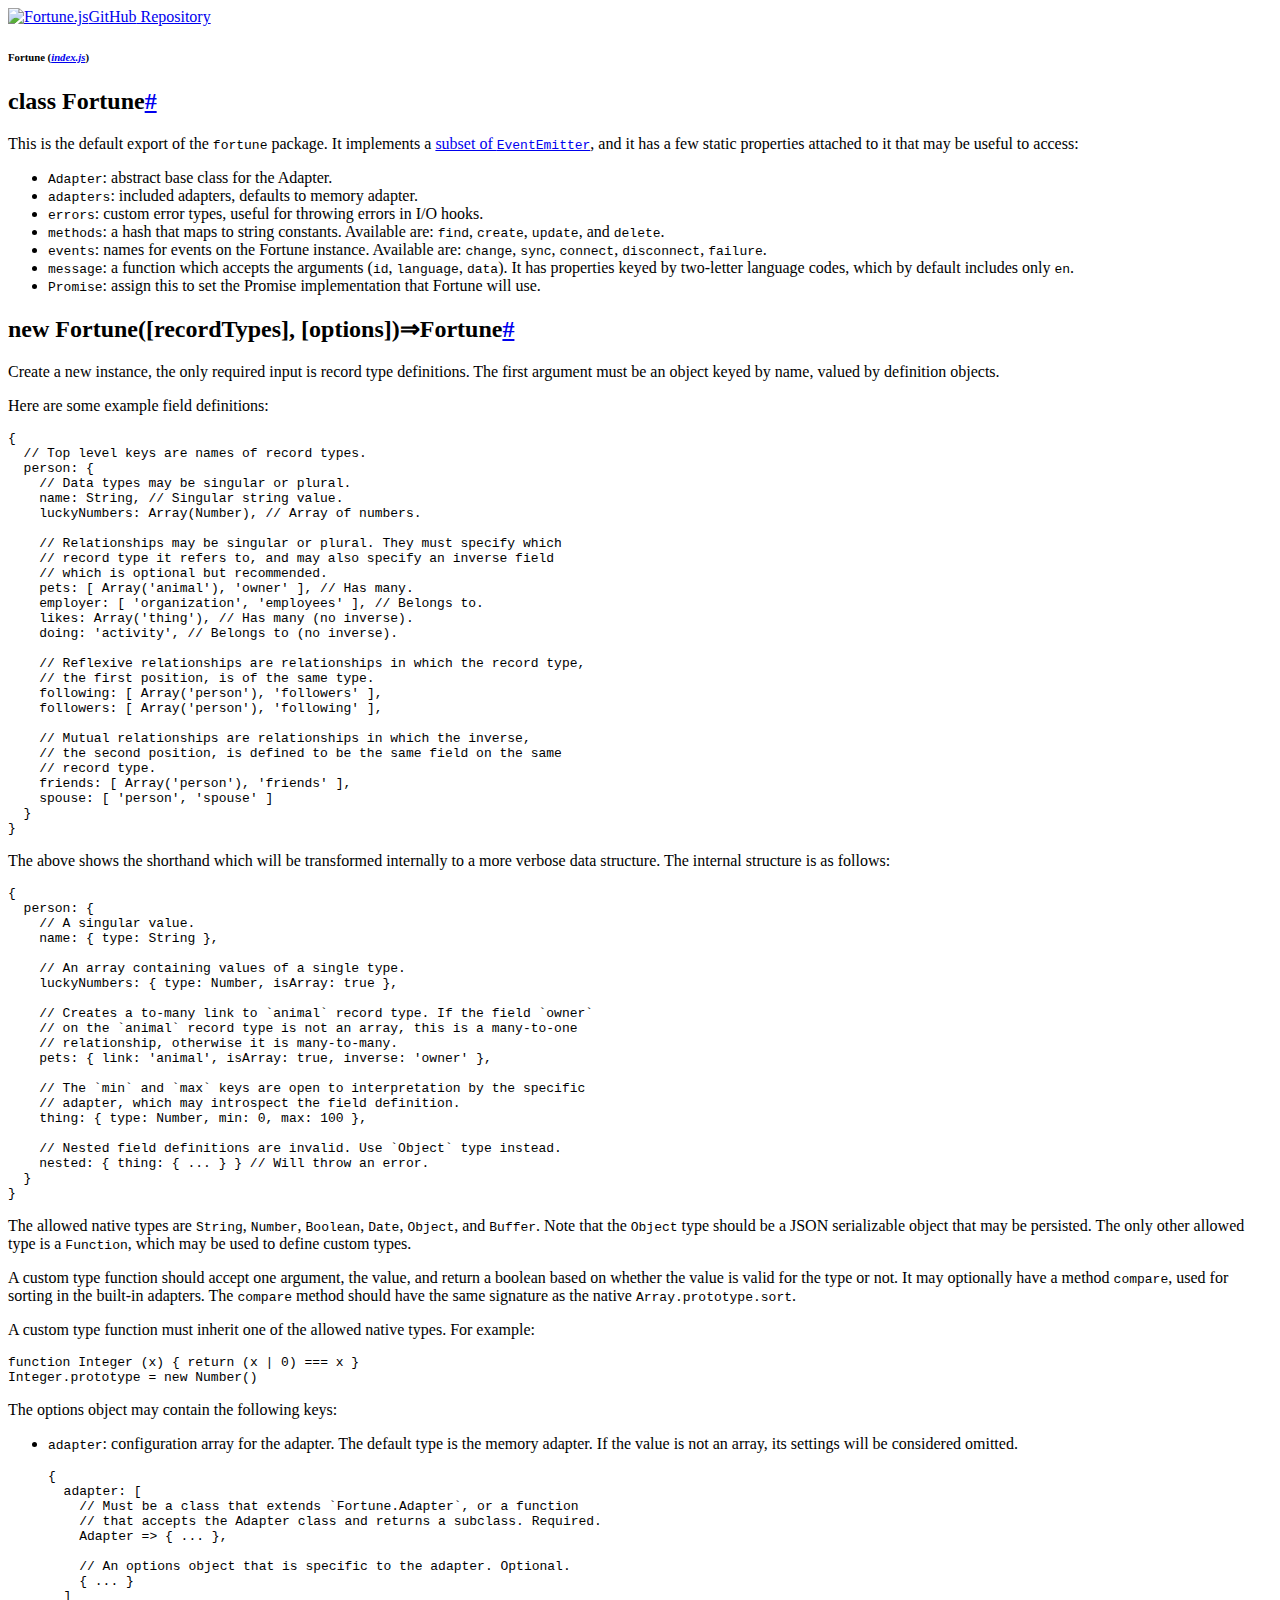
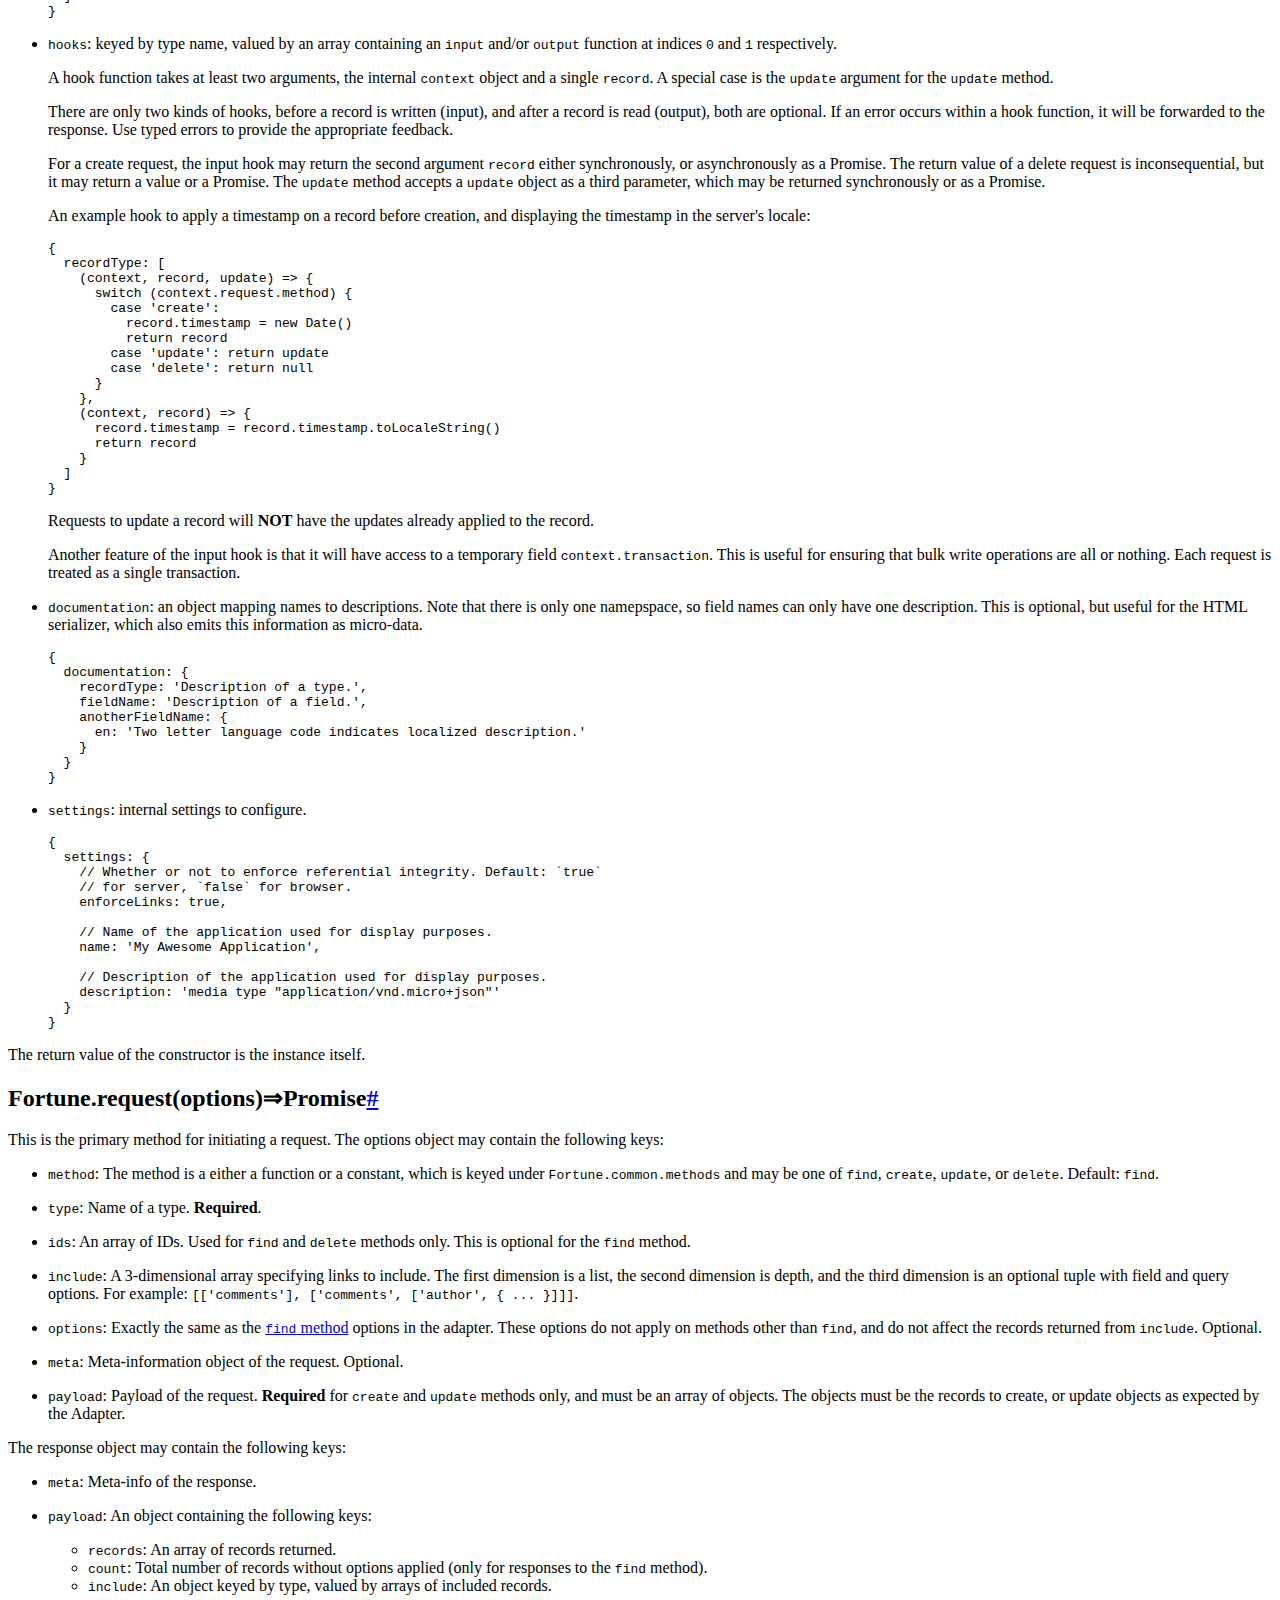
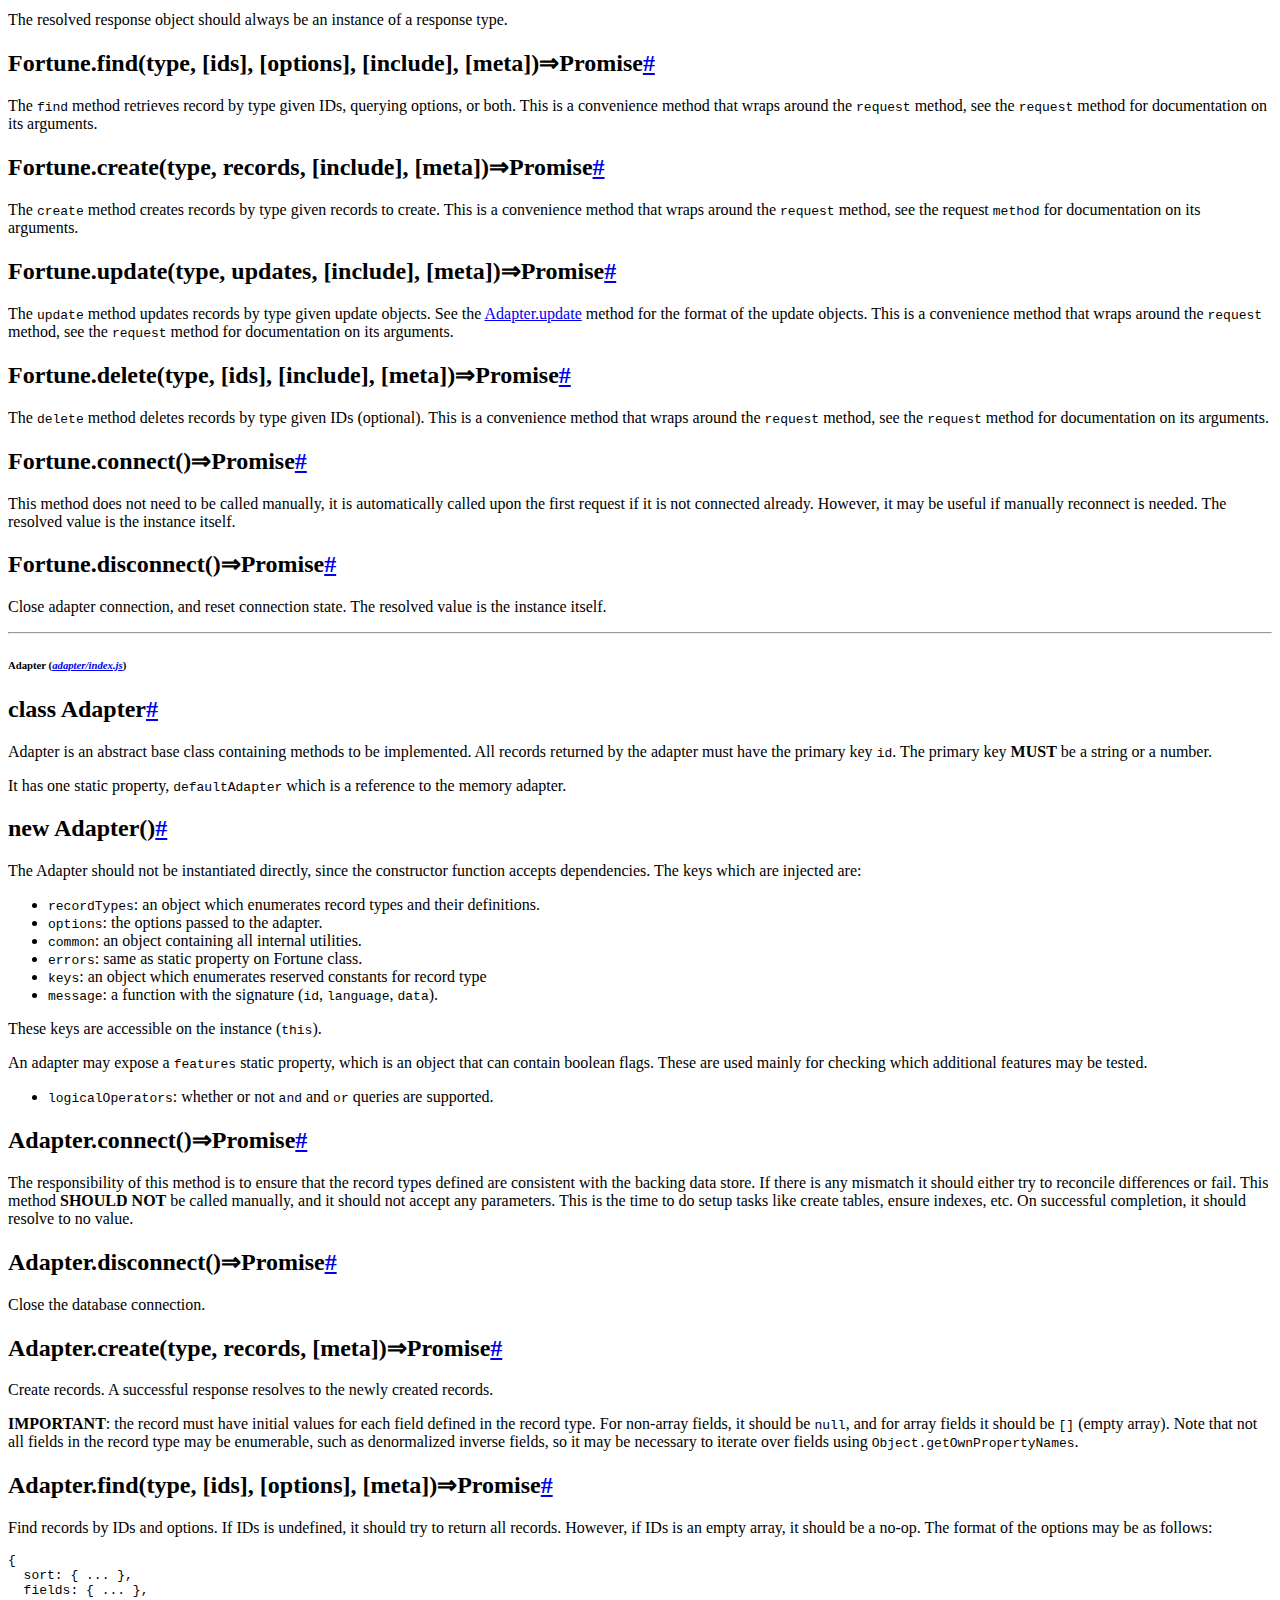
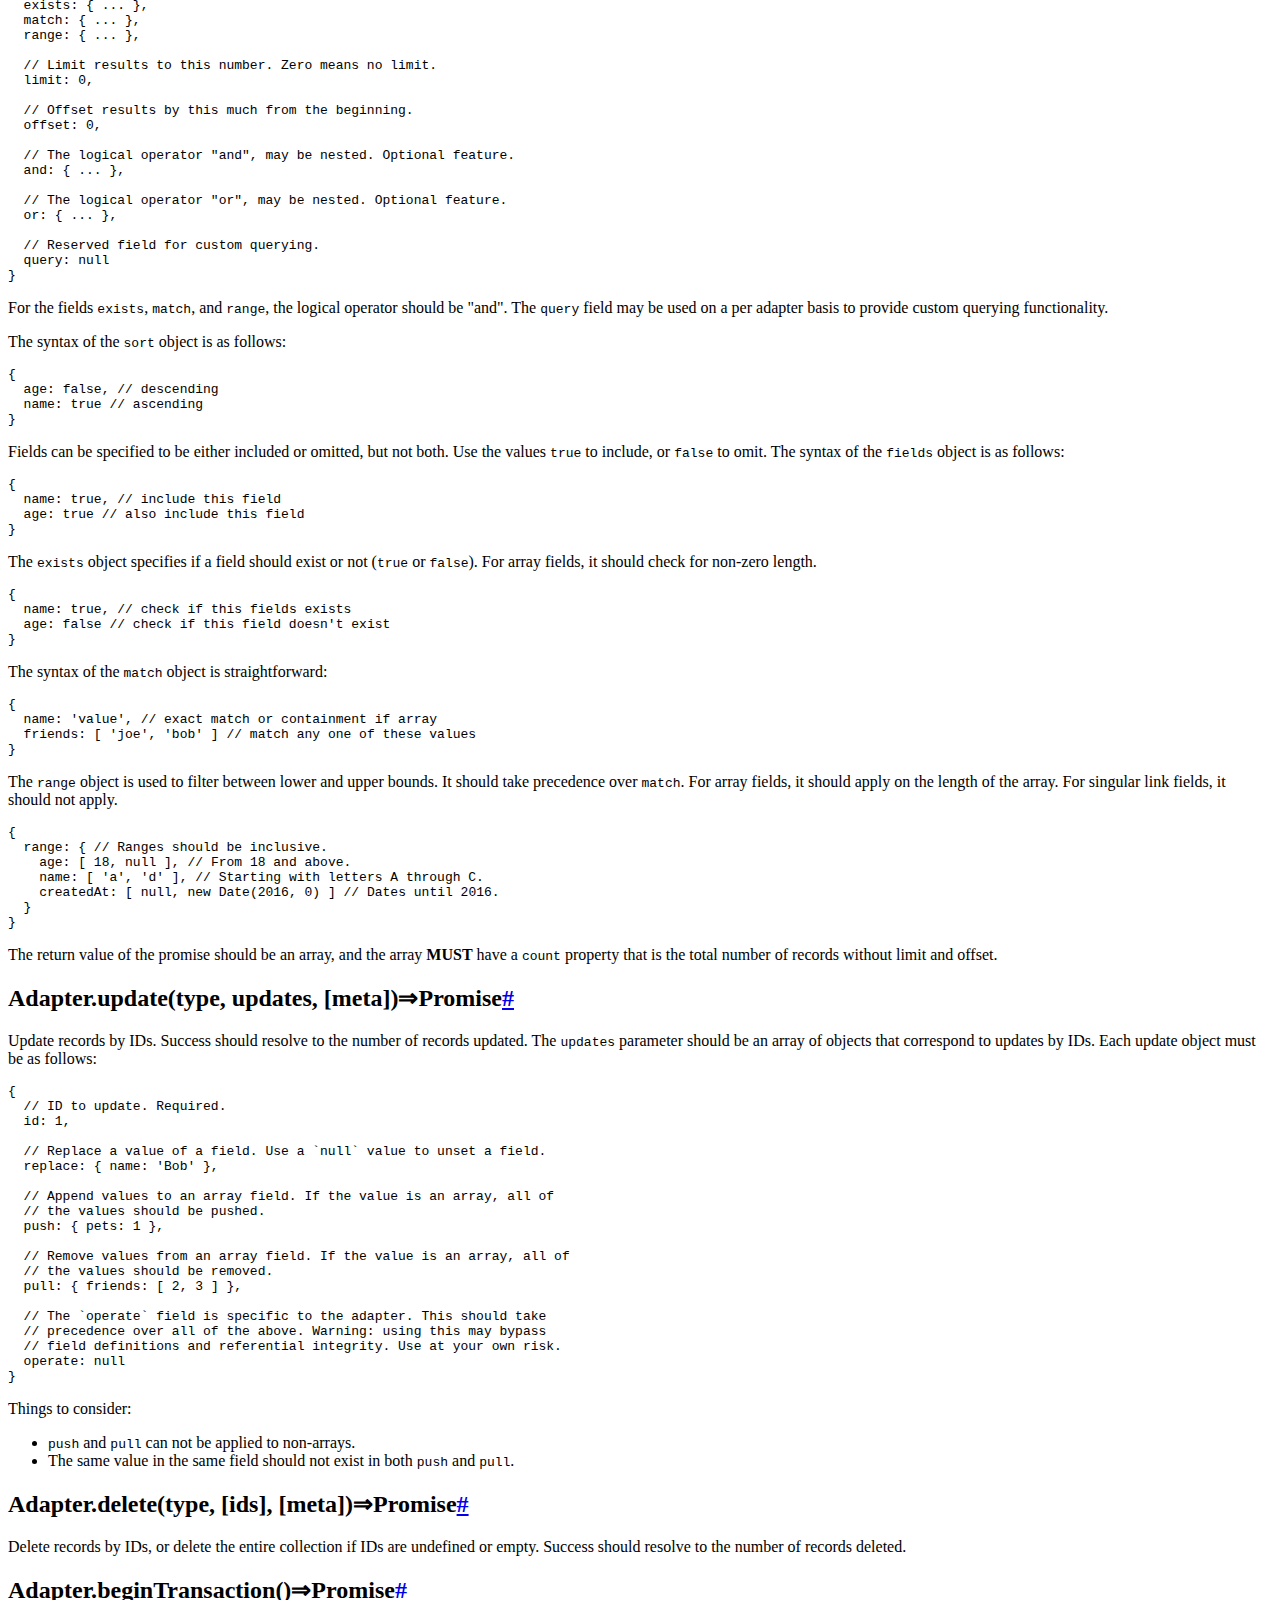
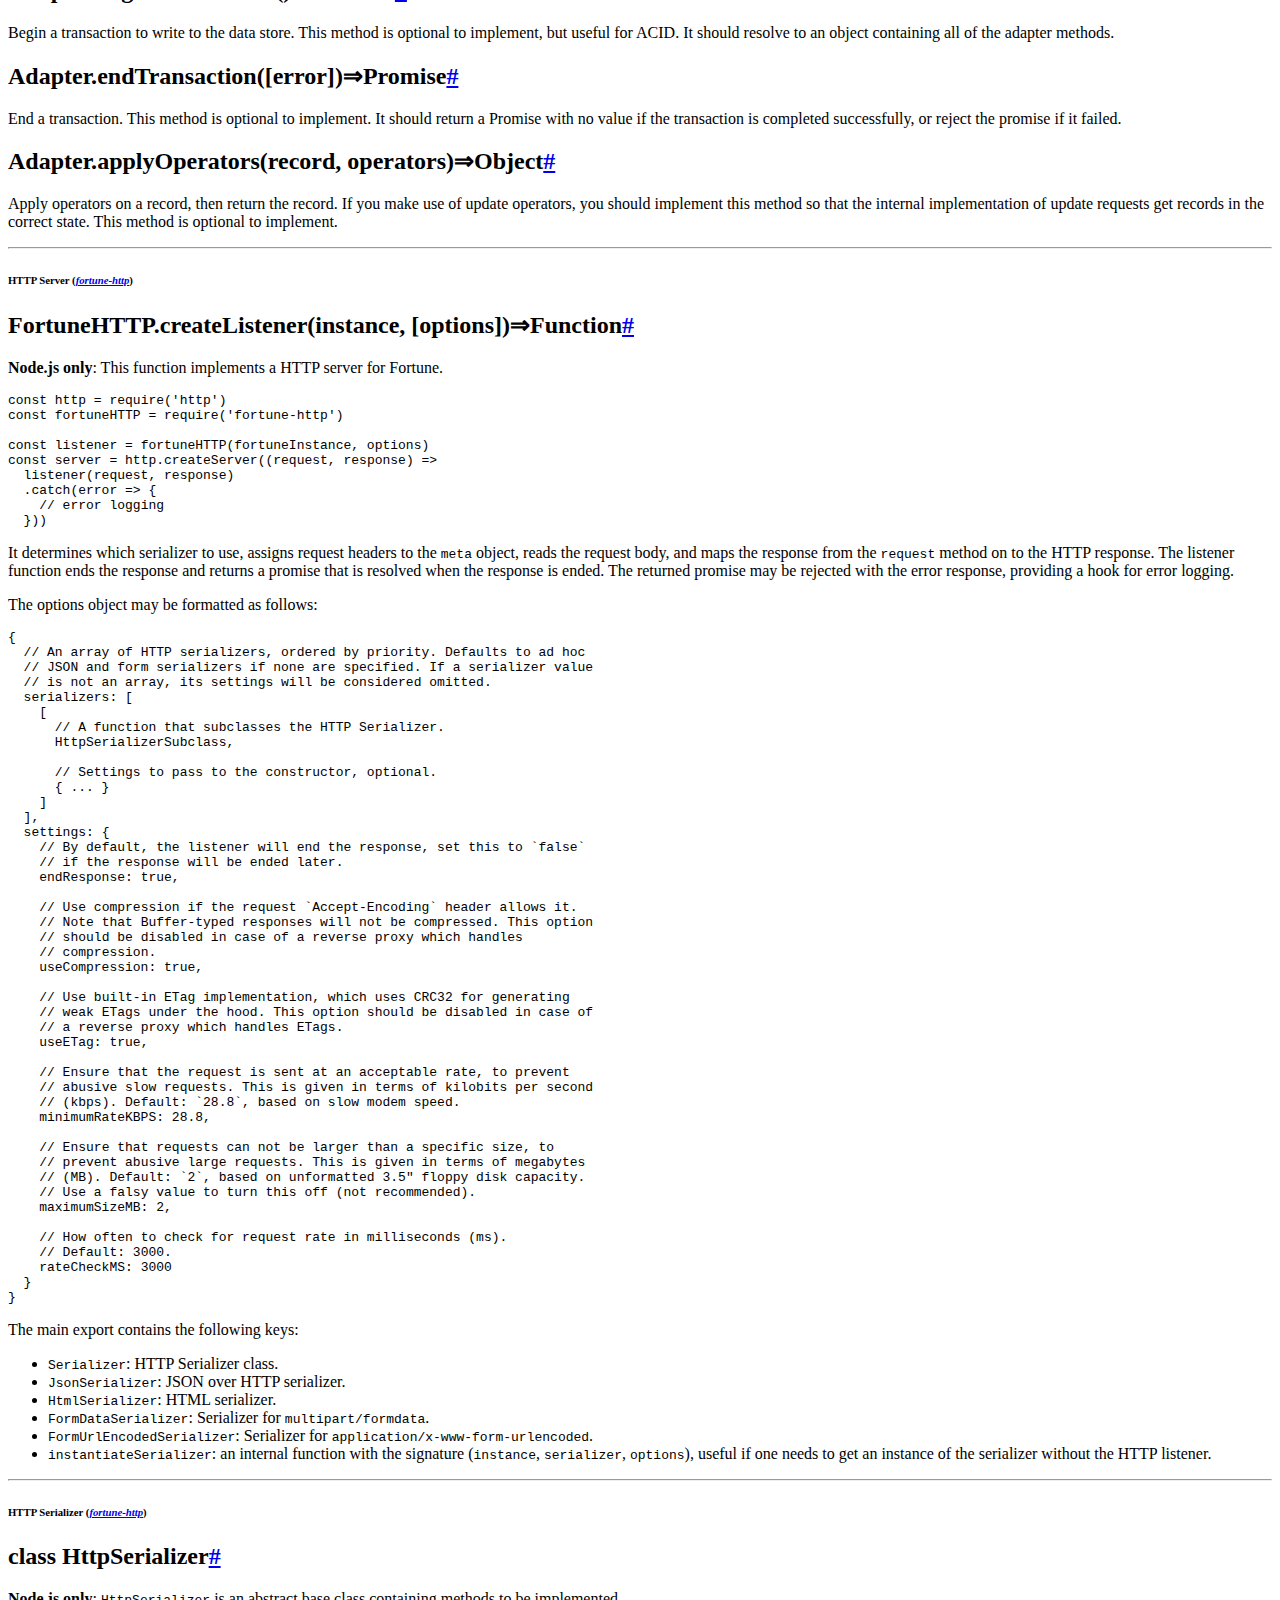
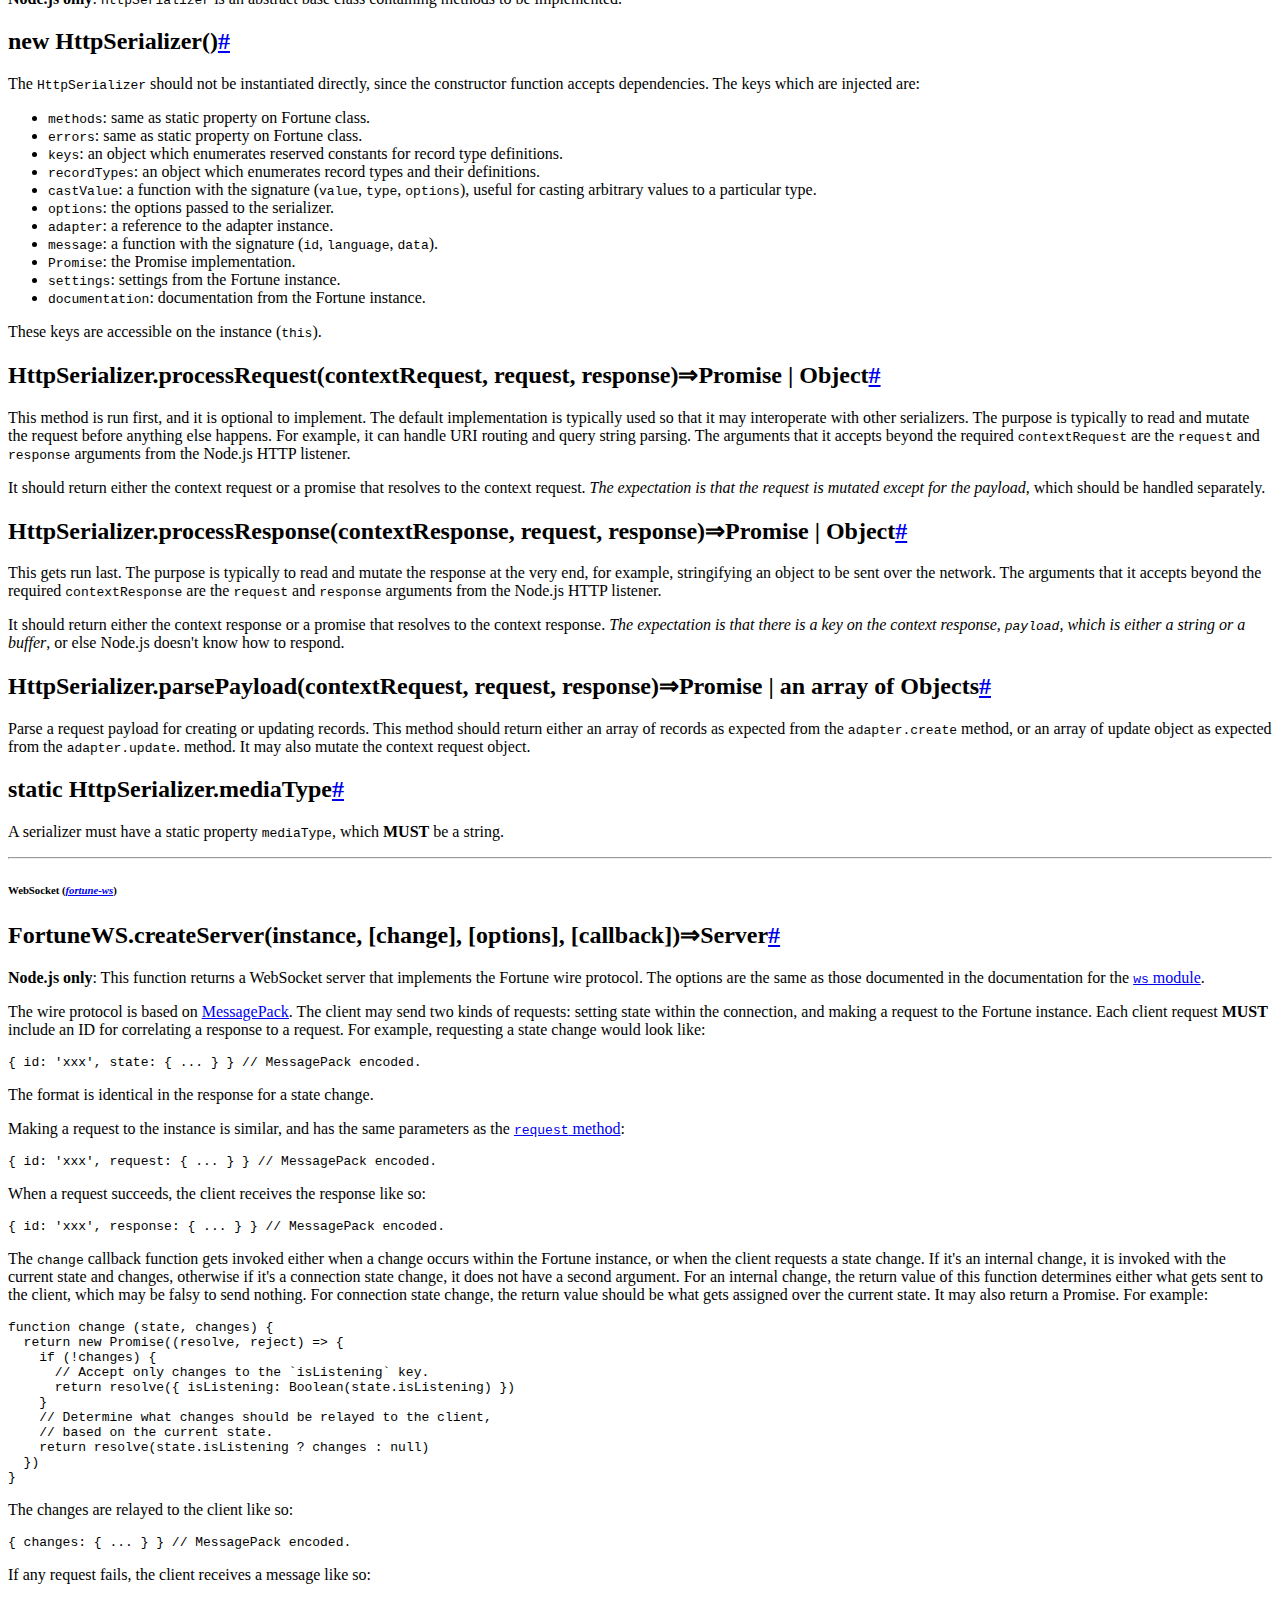
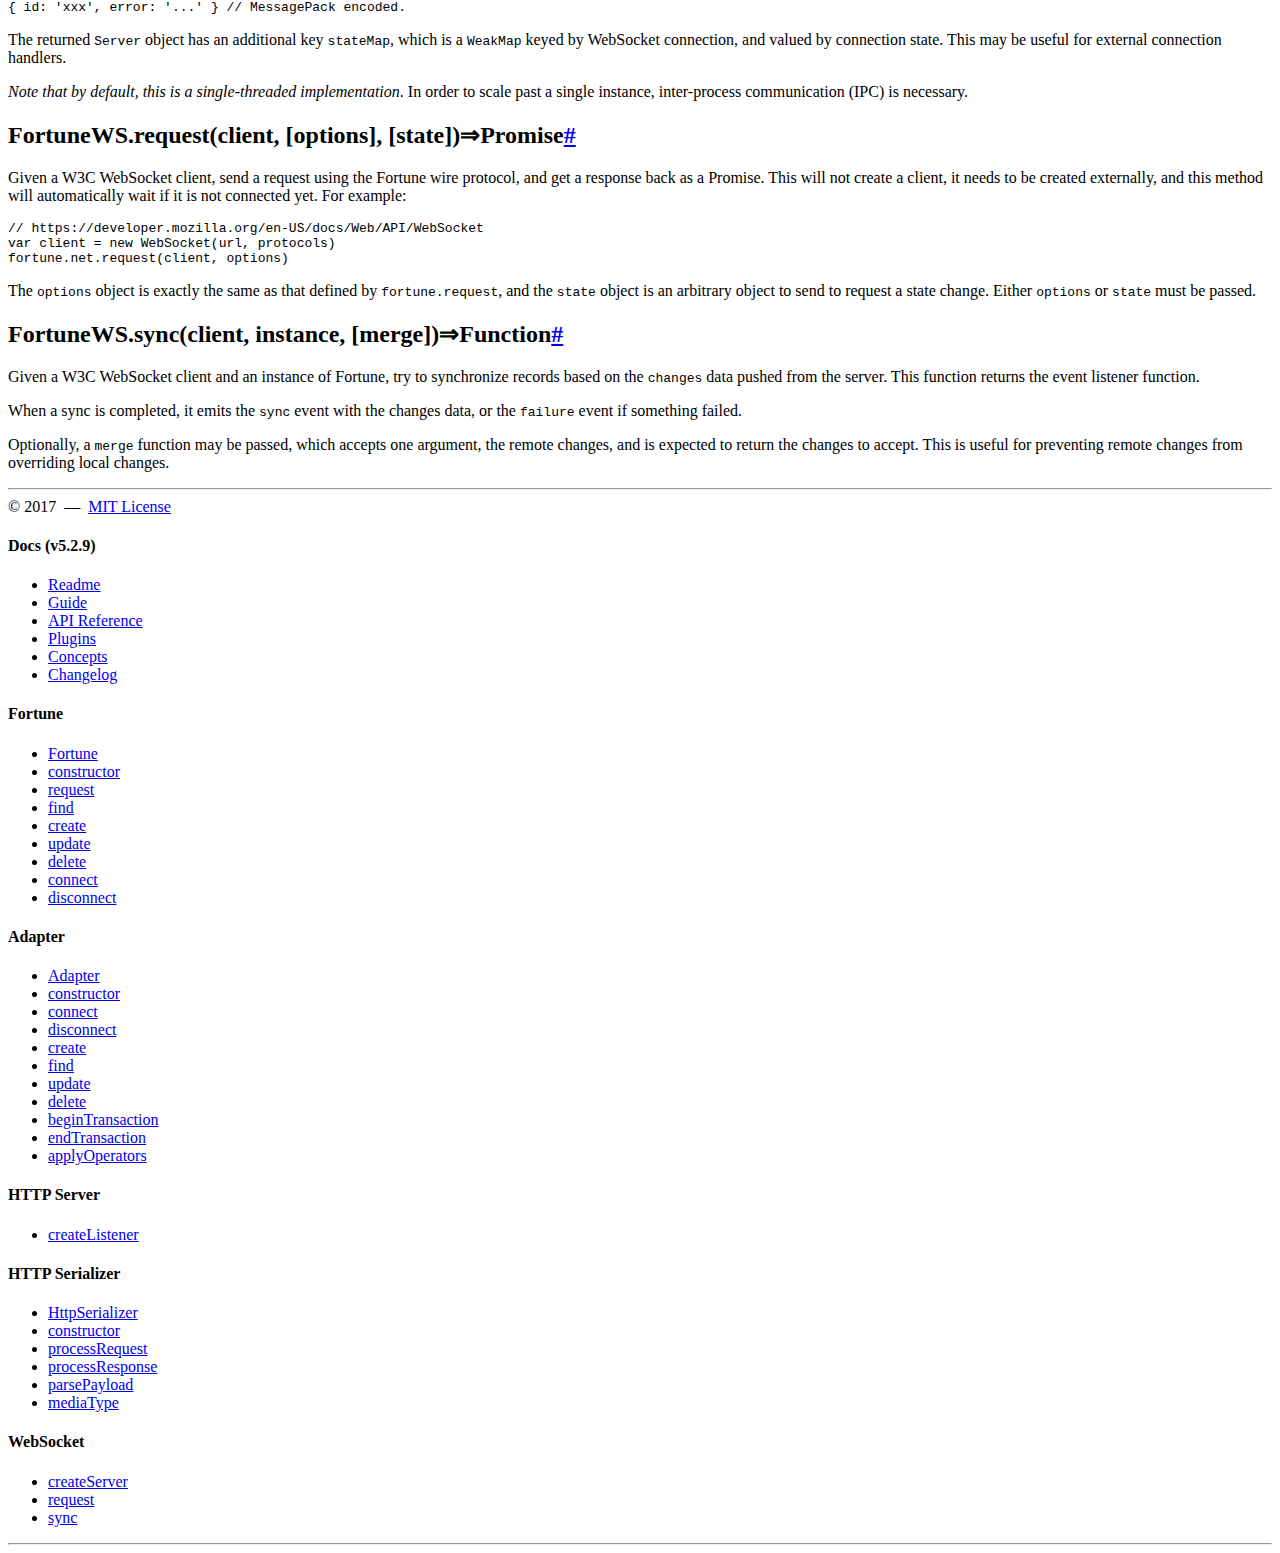
==== commit 6ecbd1f7: "Update website from deploy script." ====
--- a/api/index.html
+++ b/api/index.html
@@ -476,7 +476,22 @@
     <span class="hljs-comment">// Use built-in ETag implementation, which uses CRC32 for generating</span>
     <span class="hljs-comment">// weak ETags under the hood. This option should be disabled in case of</span>
     <span class="hljs-comment">// a reverse proxy which handles ETags.</span>
-    useETag: <span class="hljs-literal">true</span>
+    useETag: <span class="hljs-literal">true</span>,
+
+    <span class="hljs-comment">// Ensure that the request is sent at an acceptable rate, to prevent</span>
+    <span class="hljs-comment">// abusive slow requests. This is given in terms of kilobits per second</span>
+    <span class="hljs-comment">// (kbps). Default: `28.8`, based on slow modem speed.</span>
+    minimumRateKBPS: <span class="hljs-number">28.8</span>,
+
+    <span class="hljs-comment">// Ensure that requests can not be larger than a specific size, to</span>
+    <span class="hljs-comment">// prevent abusive large requests. This is given in terms of megabytes</span>
+    <span class="hljs-comment">// (MB). Default: `2`, based on unformatted 3.5" floppy disk capacity.</span>
+    <span class="hljs-comment">// Use a falsy value to turn this off (not recommended).</span>
+    maximumSizeMB: <span class="hljs-number">2</span>,
+
+    <span class="hljs-comment">// How often to check for request rate in milliseconds (ms).</span>
+    <span class="hljs-comment">// Default: 3000.</span>
+    rateCheckMS: <span class="hljs-number">3000</span>
   }
 }
 </code></pre><p>The main export contains the following keys:</p><ul><li><code>Serializer</code>: HTTP Serializer class.</li><li><code>JsonSerializer</code>: JSON over HTTP serializer.</li><li><code>HtmlSerializer</code>: HTML serializer.</li><li><code>FormDataSerializer</code>: Serializer for <code>multipart/formdata</code>.</li><li><code>FormUrlEncodedSerializer</code>: Serializer for <code>application/x-www-form-urlencoded</code>.</li><li><code>instantiateSerializer</code>: an internal function with the signature (<code>instance</code>, <code>serializer</code>, <code>options</code>), useful if one needs to get an instance of the serializer without the HTTP listener.</li></ul><hr><h6>HTTP Serializer <span>(<a href="https://github.com/fortunejs/fortune-http"><em>fortune-http</em></a>)</span></h6><h2 id="httpserializer"><span class="class">class</span> <!--
@@ -607,4 +622,4 @@
         --><span class="arrow">⇒</span><!--
         --><span class="return">Function</span><!--
         --><!--
-      --><a href="#fortunews-sync" class="anchor">#</a></h2><p>Given a W3C WebSocket client and an instance of Fortune, try to synchronize records based on the <code>changes</code> data pushed from the server. This function returns the event listener function.</p><p>When a sync is completed, it emits the <code>sync</code> event with the changes data, or the <code>failure</code> event if something failed.</p><p>Optionally, a <code>merge</code> function may be passed, which accepts one argument, the remote changes, and is expected to return the changes to accept. This is useful for preventing remote changes from overriding local changes.</p><hr></div><footer>&copy; 2017 &nbsp;&mdash;&nbsp; <a href="https://raw.githubusercontent.com/fortunejs/fortune/master/LICENSE">MIT License</a></footer></article><nav><div><h4>Docs <span class="version">(v5.2.8)</span></h4><ul><li><a href="../"><span>Readme</span></a></li><li><a href="../guide/"><span>Guide</span></a></li><li><a href="../api/"><span>API Reference</span></a></li><li><a href="../plugins/"><span>Plugins</span></a></li><li><a href="../concepts/"><span>Concepts</span></a></li><li><a href="../changelog/"><span>Changelog</span></a></li></ul><h4>Fortune</h4><ul><li><a href="../api/#fortune"><span>Fortune</span></a></li><li><a href="../api/#fortune-constructor"><span>constructor</span></a></li><li><a href="../api/#fortune-request"><span>request</span></a></li><li><a href="../api/#fortune-find"><span>find</span></a></li><li><a href="../api/#fortune-create"><span>create</span></a></li><li><a href="../api/#fortune-update"><span>update</span></a></li><li><a href="../api/#fortune-delete"><span>delete</span></a></li><li><a href="../api/#fortune-connect"><span>connect</span></a></li><li><a href="../api/#fortune-disconnect"><span>disconnect</span></a></li></ul><h4>Adapter</h4><ul><li><a href="../api/#adapter"><span>Adapter</span></a></li><li><a href="../api/#adapter-constructor"><span>constructor</span></a></li><li><a href="../api/#adapter-connect"><span>connect</span></a></li><li><a href="../api/#adapter-disconnect"><span>disconnect</span></a></li><li><a href="../api/#adapter-create"><span>create</span></a></li><li><a href="../api/#adapter-find"><span>find</span></a></li><li><a href="../api/#adapter-update"><span>update</span></a></li><li><a href="../api/#adapter-delete"><span>delete</span></a></li><li><a href="../api/#adapter-begintransaction"><span>beginTransaction</span></a></li><li><a href="../api/#adapter-endtransaction"><span>endTransaction</span></a></li><li><a href="../api/#adapter-applyoperators"><span>applyOperators</span></a></li></ul><h4>HTTP Server</h4><ul><li><a href="../api/#fortunehttp-createlistener"><span>createListener</span></a></li></ul><h4>HTTP Serializer</h4><ul><li><a href="../api/#httpserializer"><span>HttpSerializer</span></a></li><li><a href="../api/#httpserializer-constructor"><span>constructor</span></a></li><li><a href="../api/#httpserializer-processrequest"><span>processRequest</span></a></li><li><a href="../api/#httpserializer-processresponse"><span>processResponse</span></a></li><li><a href="../api/#httpserializer-parsepayload"><span>parsePayload</span></a></li><li><a href="../api/#httpserializer-mediatype"><span>mediaType</span></a></li></ul><h4>WebSocket</h4><ul><li><a href="../api/#fortunews-createserver"><span>createServer</span></a></li><li><a href="../api/#fortunews-request"><span>request</span></a></li><li><a href="../api/#fortunews-sync"><span>sync</span></a></li></ul><hr></div></nav></main><script src="https://cdnjs.cloudflare.com/ajax/libs/jquery.perfect-scrollbar/0.6.12/js/perfect-scrollbar.min.js"></script><script>Ps.initialize(document.querySelector('nav > div'))</script>+      --><a href="#fortunews-sync" class="anchor">#</a></h2><p>Given a W3C WebSocket client and an instance of Fortune, try to synchronize records based on the <code>changes</code> data pushed from the server. This function returns the event listener function.</p><p>When a sync is completed, it emits the <code>sync</code> event with the changes data, or the <code>failure</code> event if something failed.</p><p>Optionally, a <code>merge</code> function may be passed, which accepts one argument, the remote changes, and is expected to return the changes to accept. This is useful for preventing remote changes from overriding local changes.</p><hr></div><footer>&copy; 2017 &nbsp;&mdash;&nbsp; <a href="https://raw.githubusercontent.com/fortunejs/fortune/master/LICENSE">MIT License</a></footer></article><nav><div><h4>Docs <span class="version">(v5.2.9)</span></h4><ul><li><a href="../"><span>Readme</span></a></li><li><a href="../guide/"><span>Guide</span></a></li><li><a href="../api/"><span>API Reference</span></a></li><li><a href="../plugins/"><span>Plugins</span></a></li><li><a href="../concepts/"><span>Concepts</span></a></li><li><a href="../changelog/"><span>Changelog</span></a></li></ul><h4>Fortune</h4><ul><li><a href="../api/#fortune"><span>Fortune</span></a></li><li><a href="../api/#fortune-constructor"><span>constructor</span></a></li><li><a href="../api/#fortune-request"><span>request</span></a></li><li><a href="../api/#fortune-find"><span>find</span></a></li><li><a href="../api/#fortune-create"><span>create</span></a></li><li><a href="../api/#fortune-update"><span>update</span></a></li><li><a href="../api/#fortune-delete"><span>delete</span></a></li><li><a href="../api/#fortune-connect"><span>connect</span></a></li><li><a href="../api/#fortune-disconnect"><span>disconnect</span></a></li></ul><h4>Adapter</h4><ul><li><a href="../api/#adapter"><span>Adapter</span></a></li><li><a href="../api/#adapter-constructor"><span>constructor</span></a></li><li><a href="../api/#adapter-connect"><span>connect</span></a></li><li><a href="../api/#adapter-disconnect"><span>disconnect</span></a></li><li><a href="../api/#adapter-create"><span>create</span></a></li><li><a href="../api/#adapter-find"><span>find</span></a></li><li><a href="../api/#adapter-update"><span>update</span></a></li><li><a href="../api/#adapter-delete"><span>delete</span></a></li><li><a href="../api/#adapter-begintransaction"><span>beginTransaction</span></a></li><li><a href="../api/#adapter-endtransaction"><span>endTransaction</span></a></li><li><a href="../api/#adapter-applyoperators"><span>applyOperators</span></a></li></ul><h4>HTTP Server</h4><ul><li><a href="../api/#fortunehttp-createlistener"><span>createListener</span></a></li></ul><h4>HTTP Serializer</h4><ul><li><a href="../api/#httpserializer"><span>HttpSerializer</span></a></li><li><a href="../api/#httpserializer-constructor"><span>constructor</span></a></li><li><a href="../api/#httpserializer-processrequest"><span>processRequest</span></a></li><li><a href="../api/#httpserializer-processresponse"><span>processResponse</span></a></li><li><a href="../api/#httpserializer-parsepayload"><span>parsePayload</span></a></li><li><a href="../api/#httpserializer-mediatype"><span>mediaType</span></a></li></ul><h4>WebSocket</h4><ul><li><a href="../api/#fortunews-createserver"><span>createServer</span></a></li><li><a href="../api/#fortunews-request"><span>request</span></a></li><li><a href="../api/#fortunews-sync"><span>sync</span></a></li></ul><hr></div></nav></main><script src="https://cdnjs.cloudflare.com/ajax/libs/jquery.perfect-scrollbar/0.6.12/js/perfect-scrollbar.min.js"></script><script>Ps.initialize(document.querySelector('nav > div'))</script>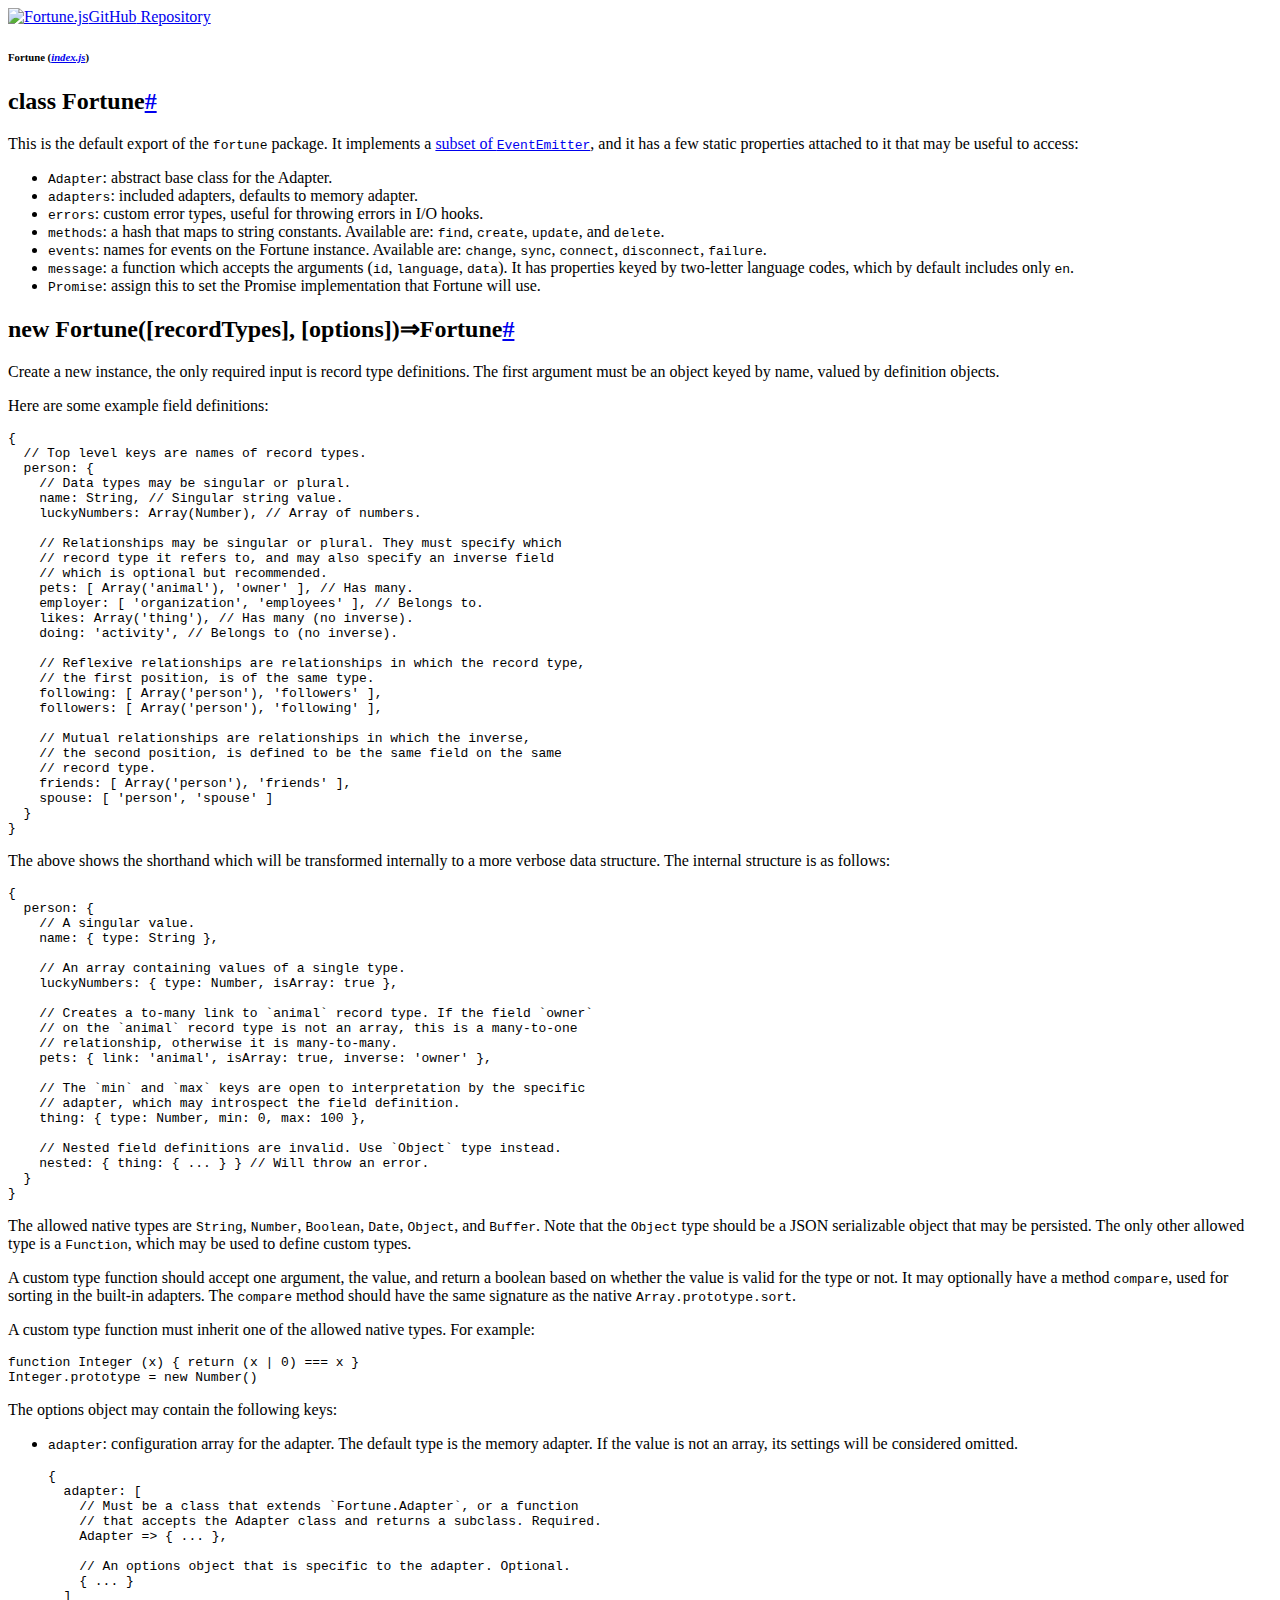
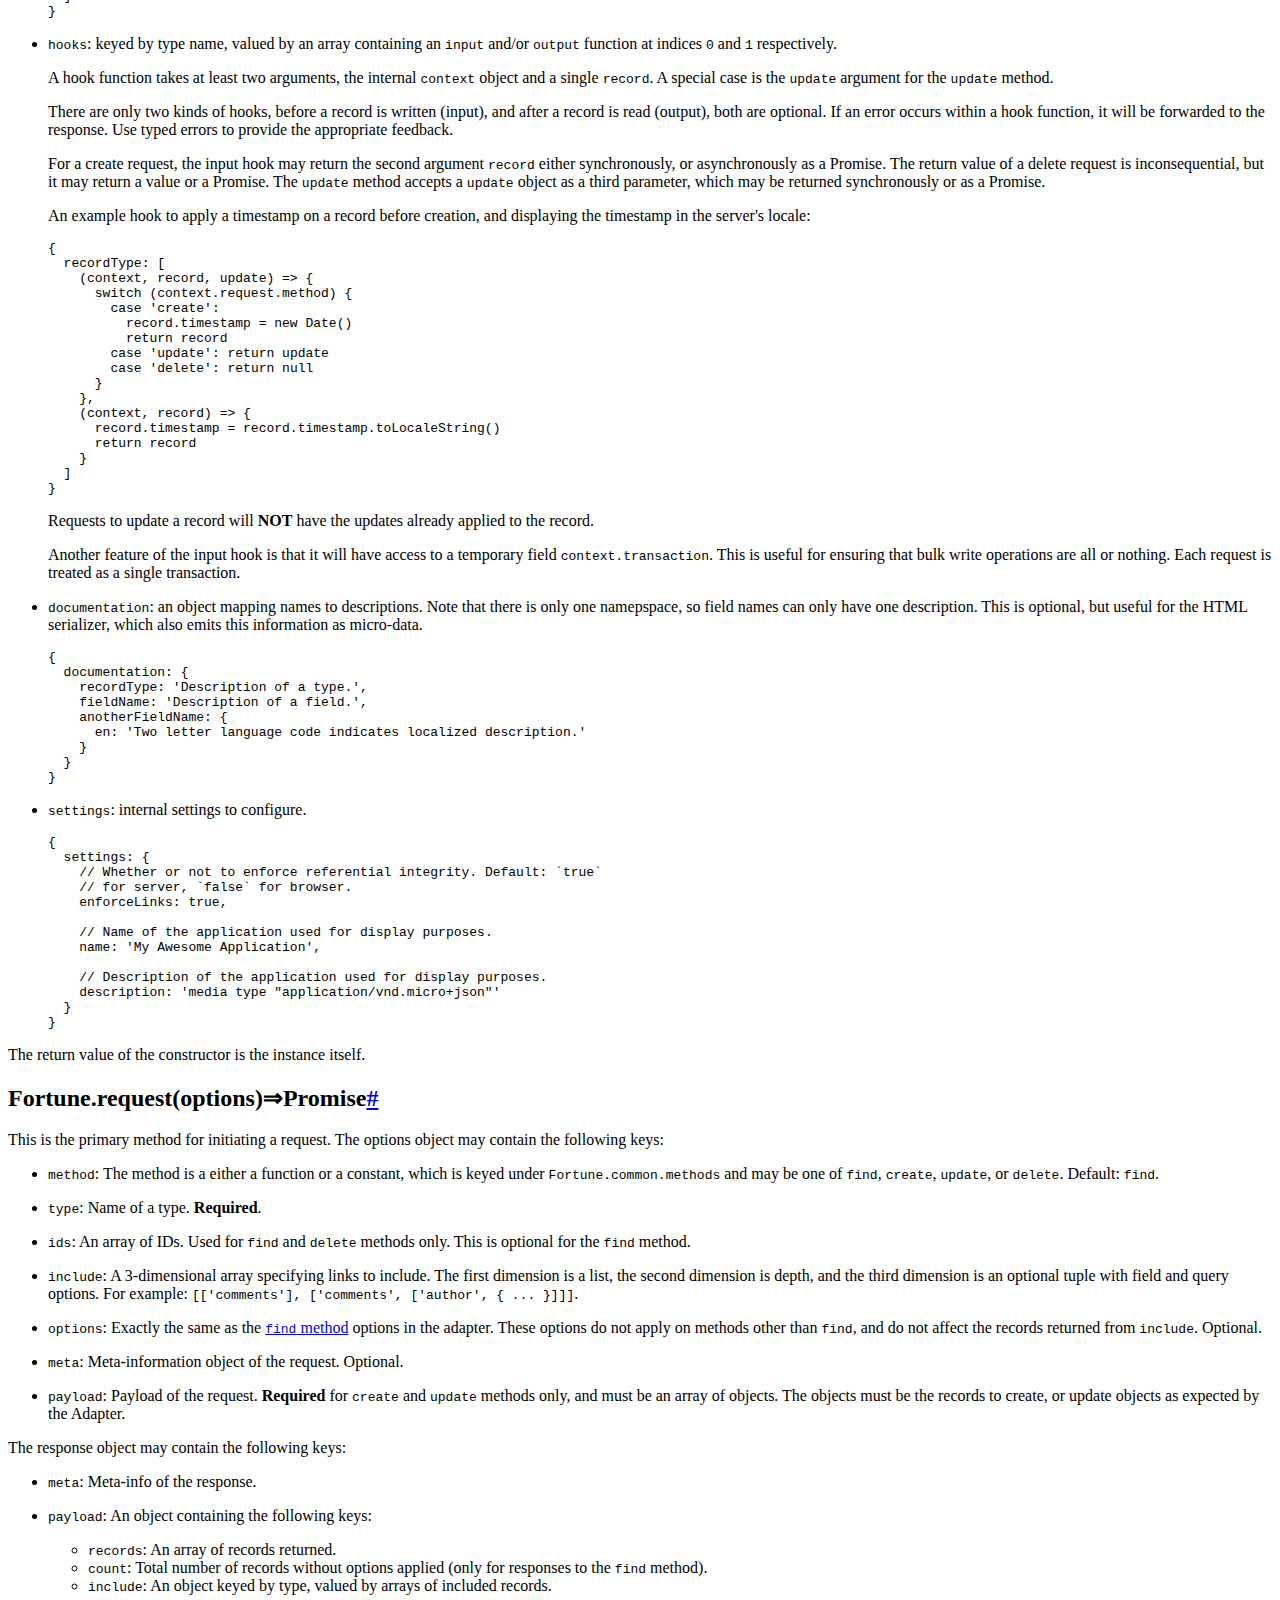
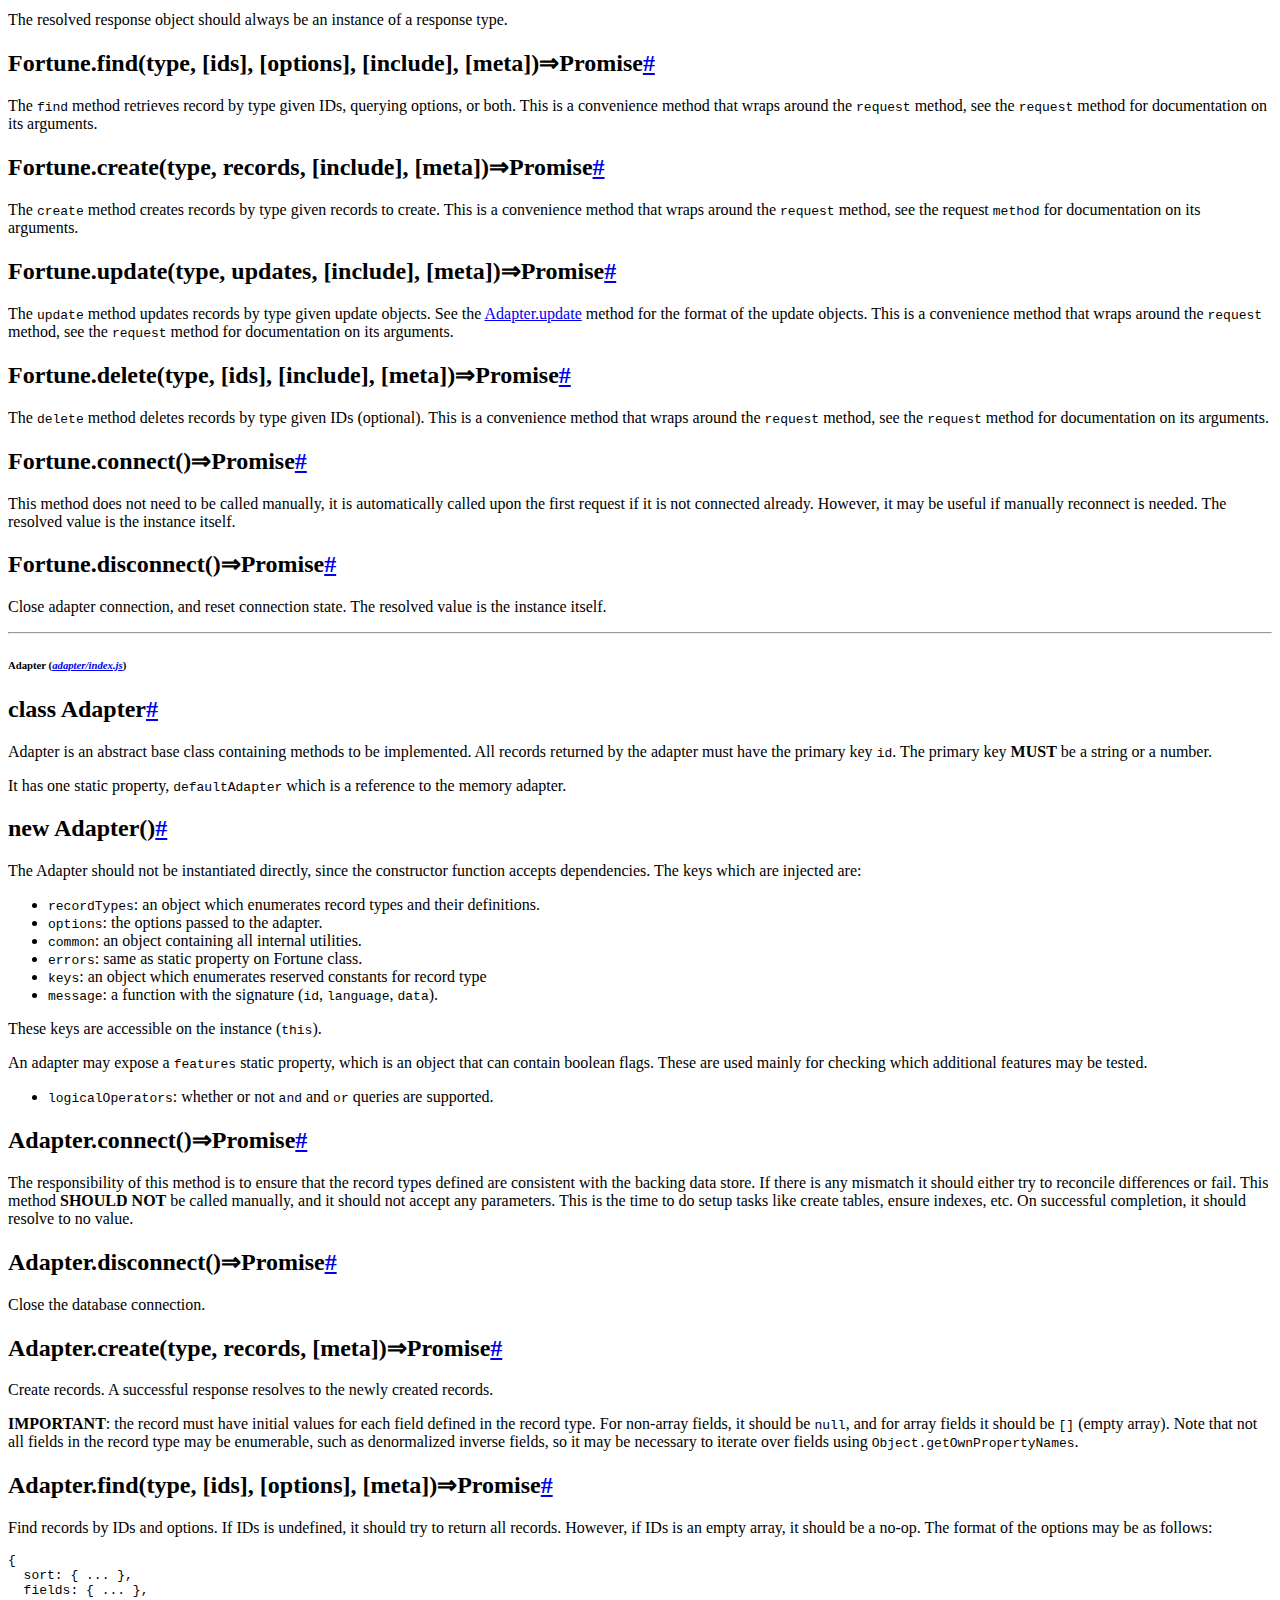
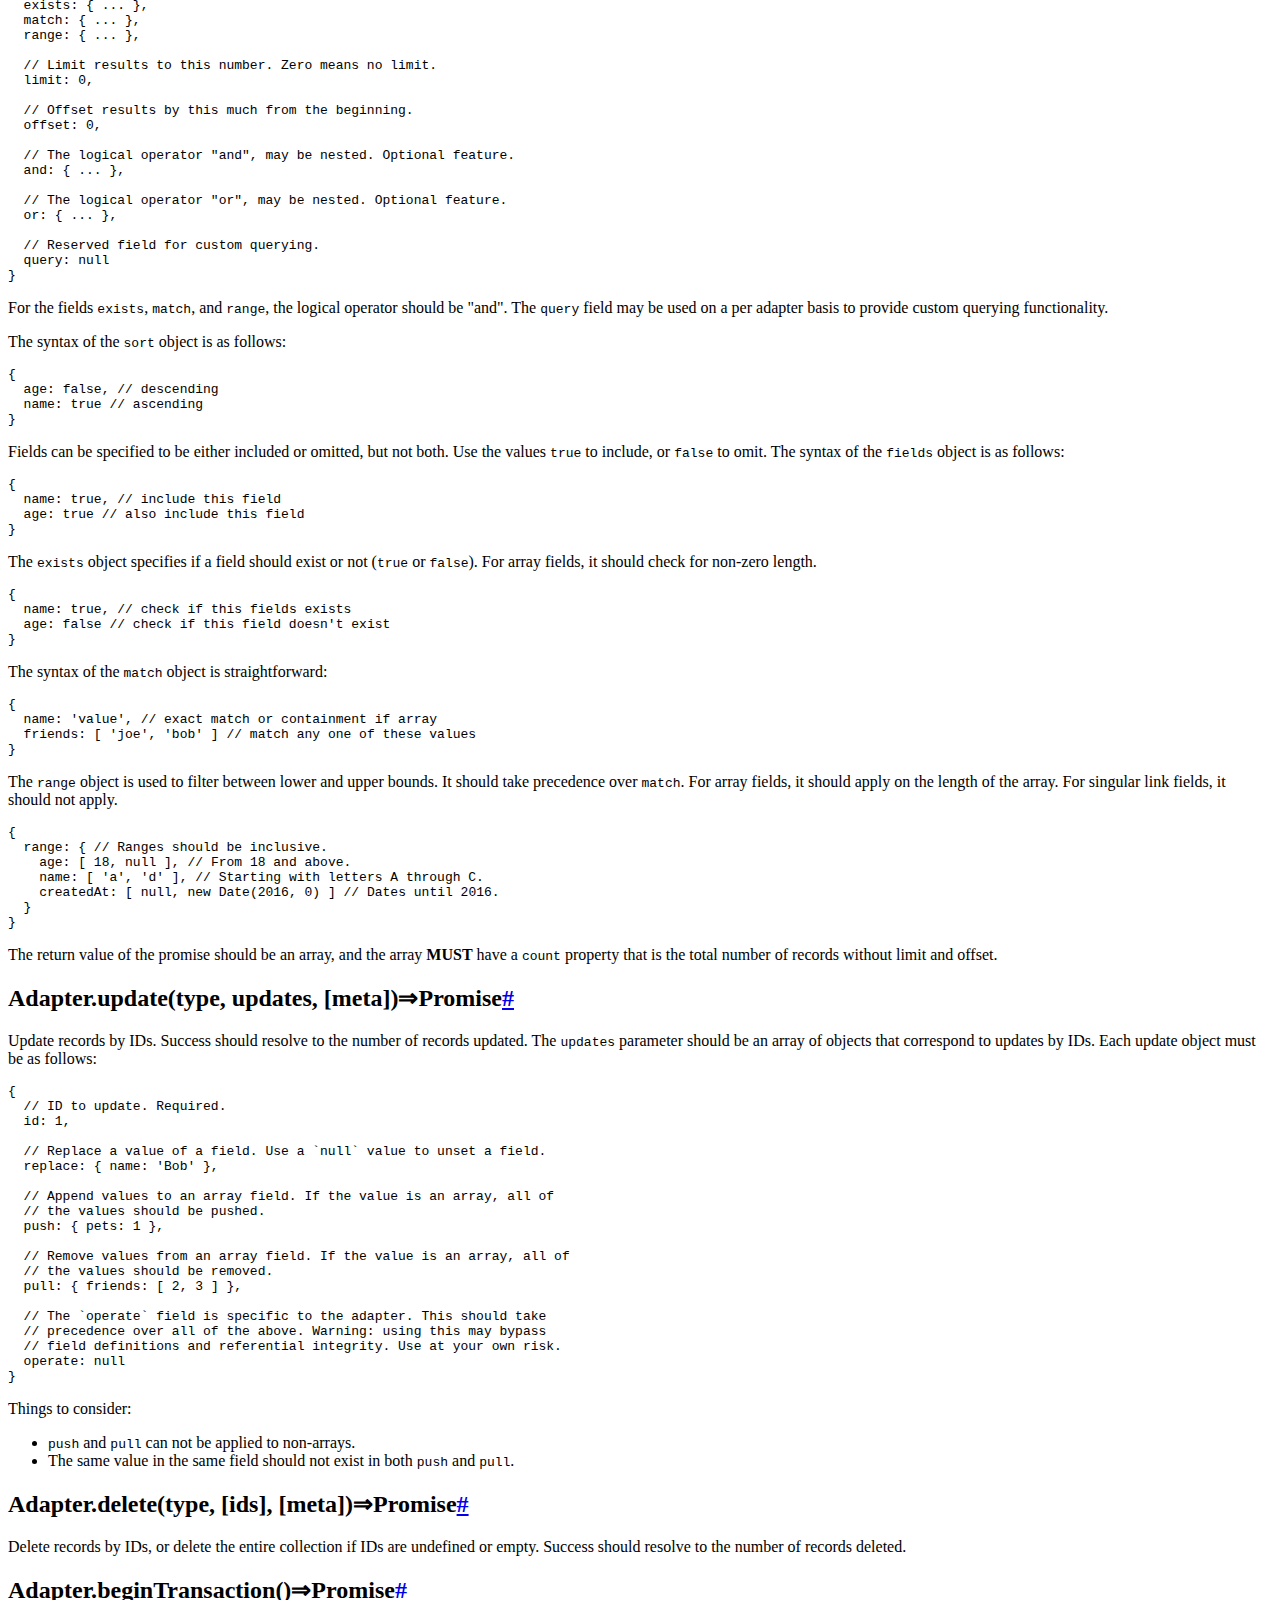
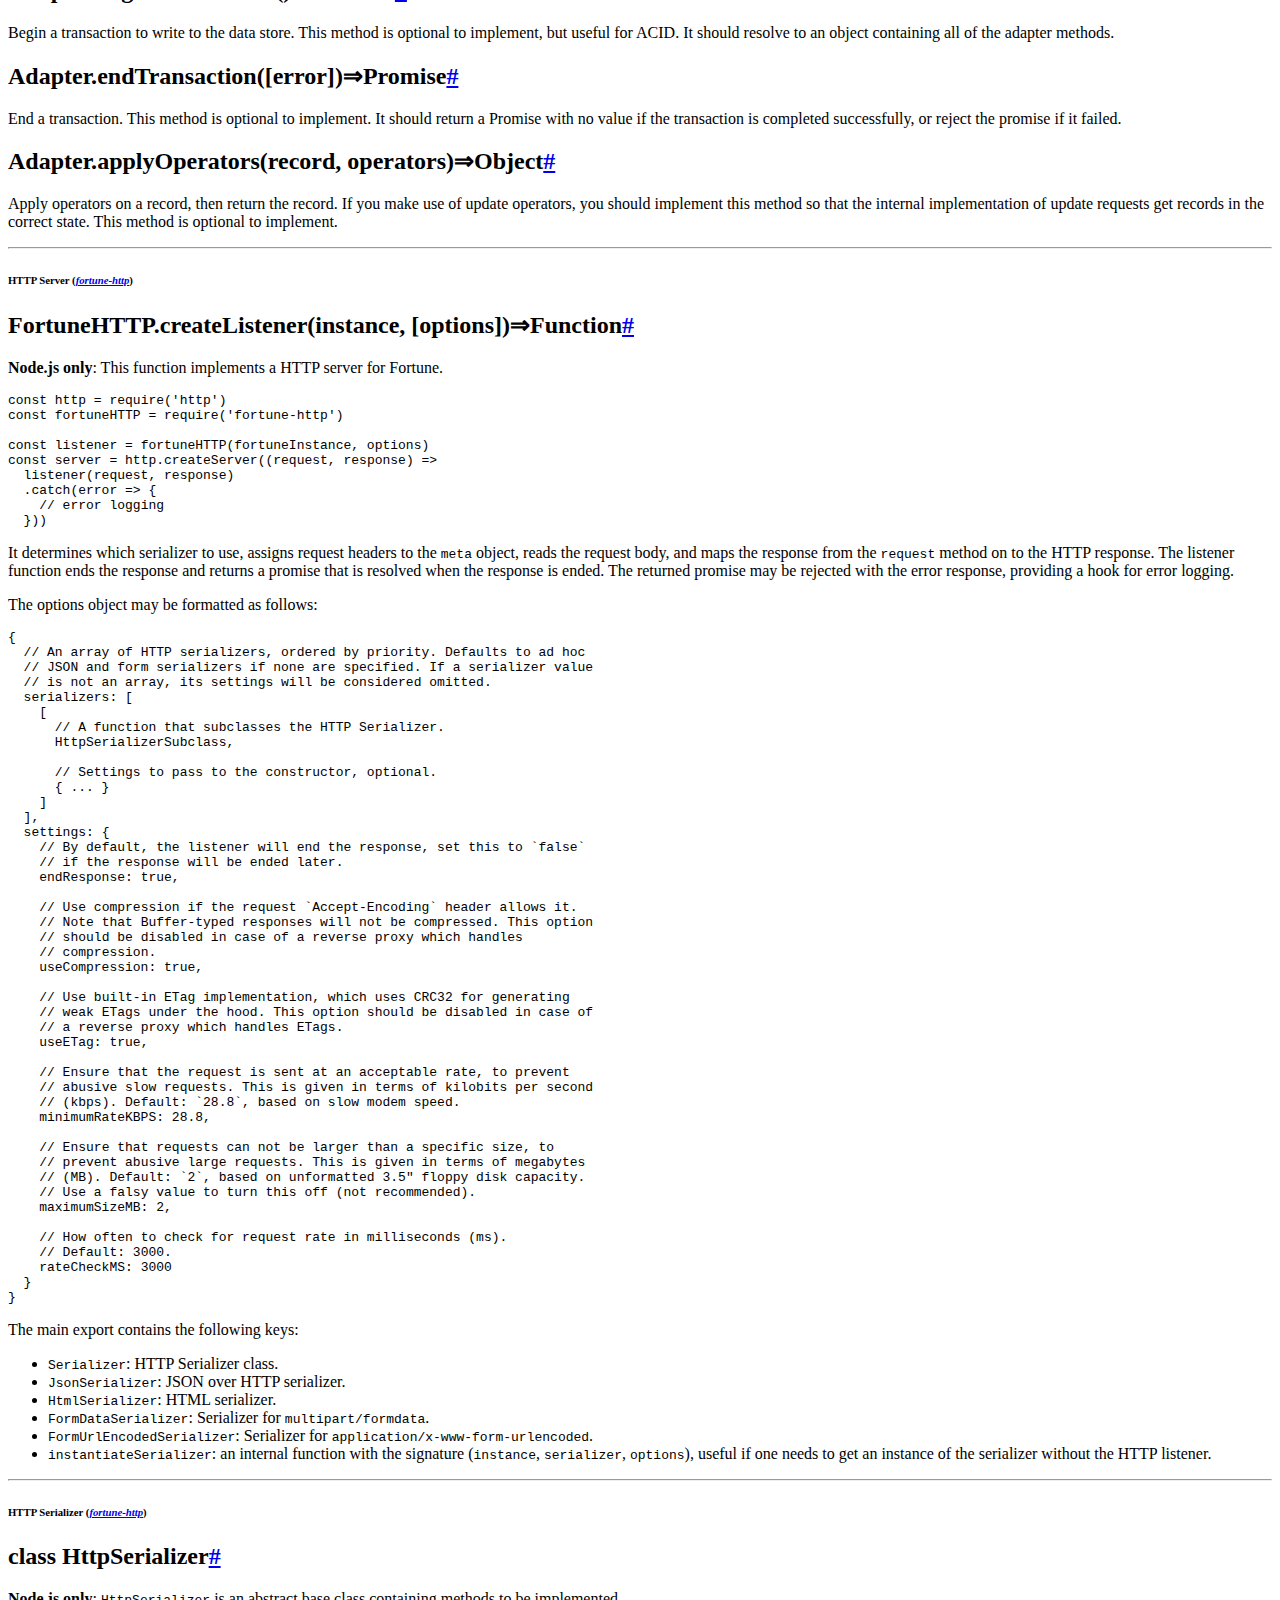
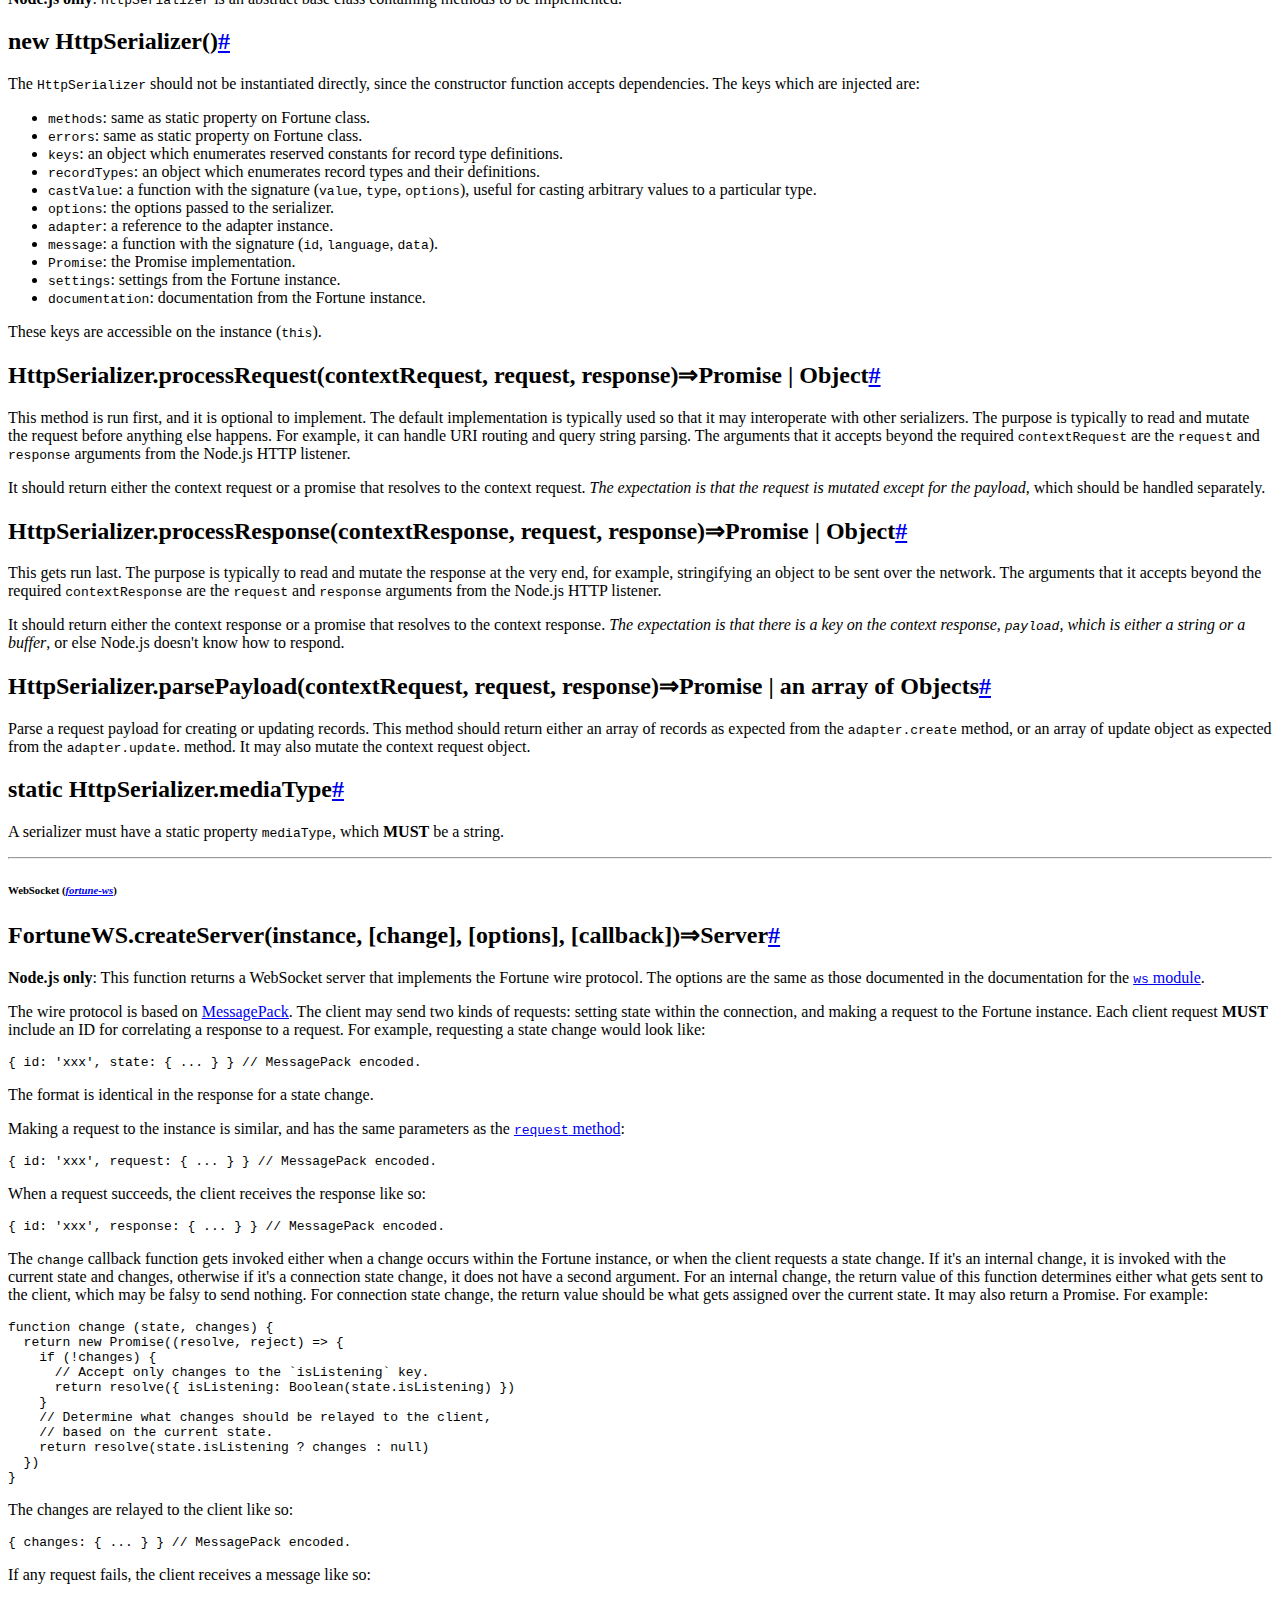
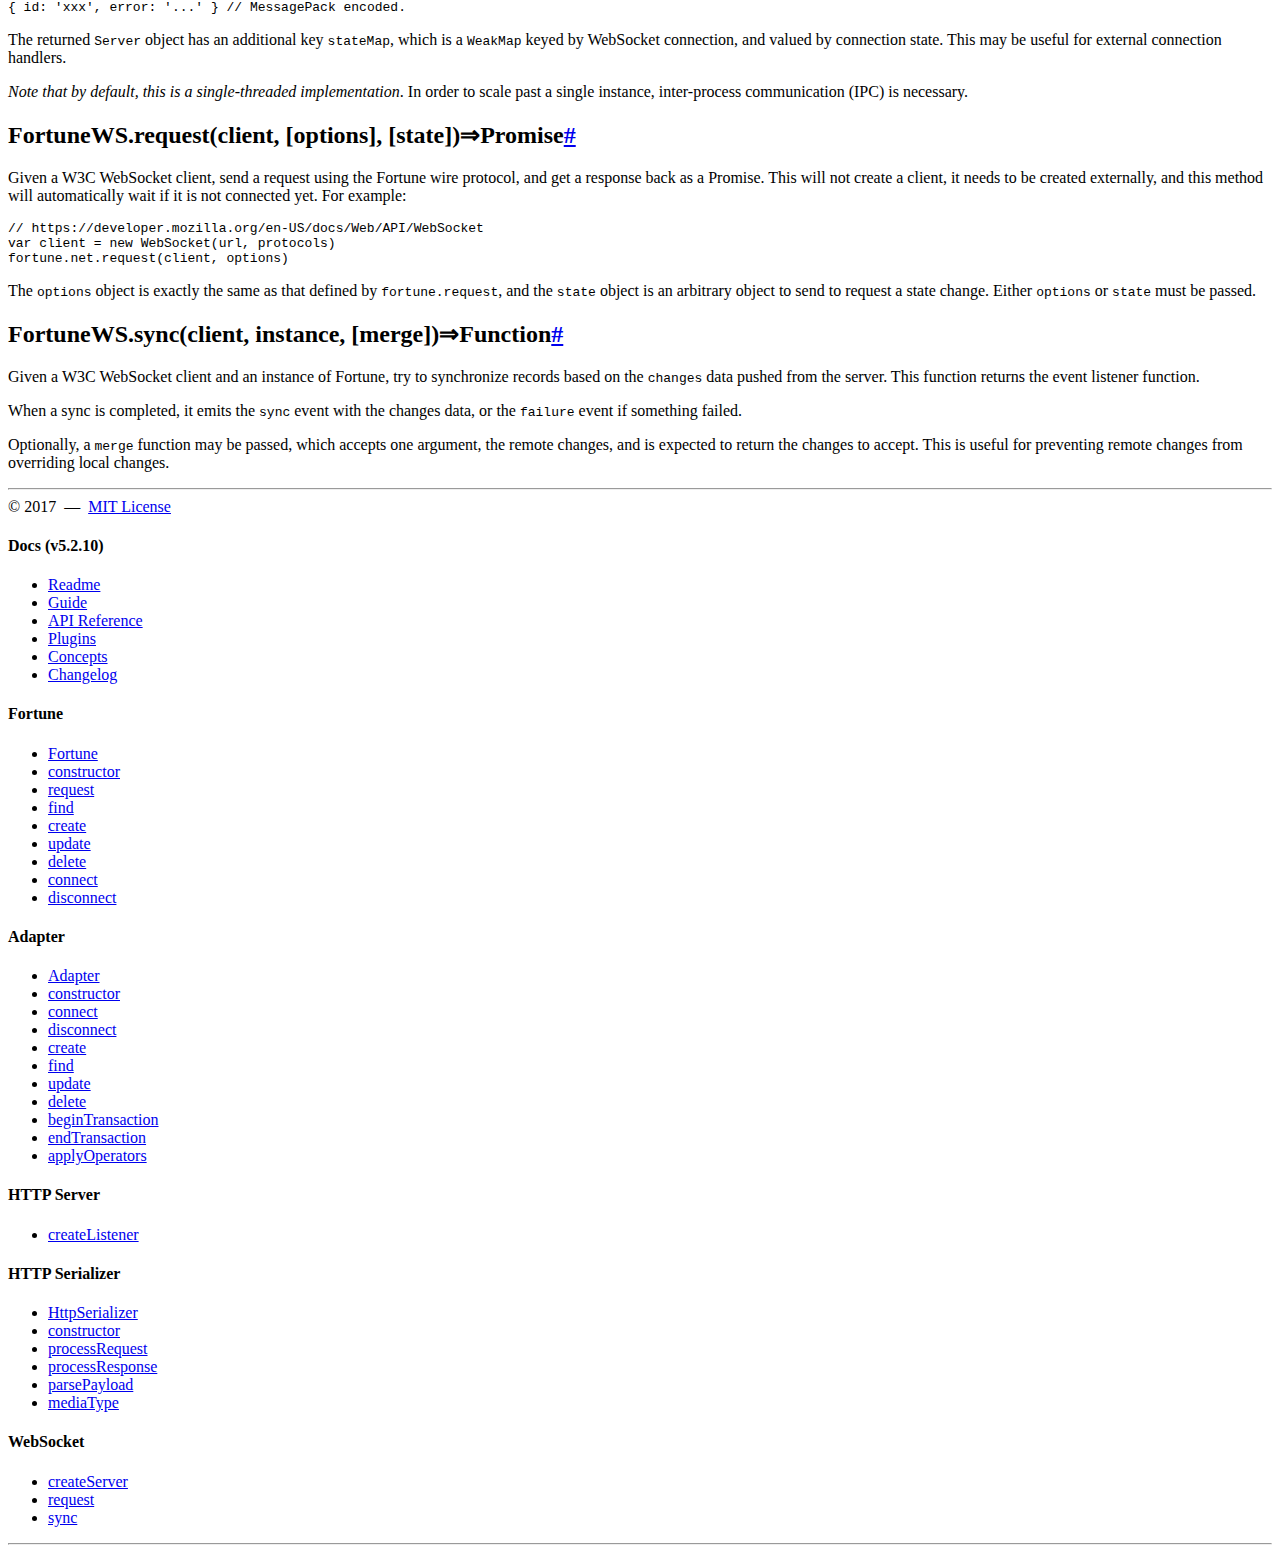
==== commit d347c71c: "Update website from deploy script." ====
--- a/api/index.html
+++ b/api/index.html
@@ -622,4 +622,4 @@
         --><span class="arrow">⇒</span><!--
         --><span class="return">Function</span><!--
         --><!--
-      --><a href="#fortunews-sync" class="anchor">#</a></h2><p>Given a W3C WebSocket client and an instance of Fortune, try to synchronize records based on the <code>changes</code> data pushed from the server. This function returns the event listener function.</p><p>When a sync is completed, it emits the <code>sync</code> event with the changes data, or the <code>failure</code> event if something failed.</p><p>Optionally, a <code>merge</code> function may be passed, which accepts one argument, the remote changes, and is expected to return the changes to accept. This is useful for preventing remote changes from overriding local changes.</p><hr></div><footer>&copy; 2017 &nbsp;&mdash;&nbsp; <a href="https://raw.githubusercontent.com/fortunejs/fortune/master/LICENSE">MIT License</a></footer></article><nav><div><h4>Docs <span class="version">(v5.2.9)</span></h4><ul><li><a href="../"><span>Readme</span></a></li><li><a href="../guide/"><span>Guide</span></a></li><li><a href="../api/"><span>API Reference</span></a></li><li><a href="../plugins/"><span>Plugins</span></a></li><li><a href="../concepts/"><span>Concepts</span></a></li><li><a href="../changelog/"><span>Changelog</span></a></li></ul><h4>Fortune</h4><ul><li><a href="../api/#fortune"><span>Fortune</span></a></li><li><a href="../api/#fortune-constructor"><span>constructor</span></a></li><li><a href="../api/#fortune-request"><span>request</span></a></li><li><a href="../api/#fortune-find"><span>find</span></a></li><li><a href="../api/#fortune-create"><span>create</span></a></li><li><a href="../api/#fortune-update"><span>update</span></a></li><li><a href="../api/#fortune-delete"><span>delete</span></a></li><li><a href="../api/#fortune-connect"><span>connect</span></a></li><li><a href="../api/#fortune-disconnect"><span>disconnect</span></a></li></ul><h4>Adapter</h4><ul><li><a href="../api/#adapter"><span>Adapter</span></a></li><li><a href="../api/#adapter-constructor"><span>constructor</span></a></li><li><a href="../api/#adapter-connect"><span>connect</span></a></li><li><a href="../api/#adapter-disconnect"><span>disconnect</span></a></li><li><a href="../api/#adapter-create"><span>create</span></a></li><li><a href="../api/#adapter-find"><span>find</span></a></li><li><a href="../api/#adapter-update"><span>update</span></a></li><li><a href="../api/#adapter-delete"><span>delete</span></a></li><li><a href="../api/#adapter-begintransaction"><span>beginTransaction</span></a></li><li><a href="../api/#adapter-endtransaction"><span>endTransaction</span></a></li><li><a href="../api/#adapter-applyoperators"><span>applyOperators</span></a></li></ul><h4>HTTP Server</h4><ul><li><a href="../api/#fortunehttp-createlistener"><span>createListener</span></a></li></ul><h4>HTTP Serializer</h4><ul><li><a href="../api/#httpserializer"><span>HttpSerializer</span></a></li><li><a href="../api/#httpserializer-constructor"><span>constructor</span></a></li><li><a href="../api/#httpserializer-processrequest"><span>processRequest</span></a></li><li><a href="../api/#httpserializer-processresponse"><span>processResponse</span></a></li><li><a href="../api/#httpserializer-parsepayload"><span>parsePayload</span></a></li><li><a href="../api/#httpserializer-mediatype"><span>mediaType</span></a></li></ul><h4>WebSocket</h4><ul><li><a href="../api/#fortunews-createserver"><span>createServer</span></a></li><li><a href="../api/#fortunews-request"><span>request</span></a></li><li><a href="../api/#fortunews-sync"><span>sync</span></a></li></ul><hr></div></nav></main><script src="https://cdnjs.cloudflare.com/ajax/libs/jquery.perfect-scrollbar/0.6.12/js/perfect-scrollbar.min.js"></script><script>Ps.initialize(document.querySelector('nav > div'))</script>+      --><a href="#fortunews-sync" class="anchor">#</a></h2><p>Given a W3C WebSocket client and an instance of Fortune, try to synchronize records based on the <code>changes</code> data pushed from the server. This function returns the event listener function.</p><p>When a sync is completed, it emits the <code>sync</code> event with the changes data, or the <code>failure</code> event if something failed.</p><p>Optionally, a <code>merge</code> function may be passed, which accepts one argument, the remote changes, and is expected to return the changes to accept. This is useful for preventing remote changes from overriding local changes.</p><hr></div><footer>&copy; 2017 &nbsp;&mdash;&nbsp; <a href="https://raw.githubusercontent.com/fortunejs/fortune/master/LICENSE">MIT License</a></footer></article><nav><div><h4>Docs <span class="version">(v5.2.10)</span></h4><ul><li><a href="../"><span>Readme</span></a></li><li><a href="../guide/"><span>Guide</span></a></li><li><a href="../api/"><span>API Reference</span></a></li><li><a href="../plugins/"><span>Plugins</span></a></li><li><a href="../concepts/"><span>Concepts</span></a></li><li><a href="../changelog/"><span>Changelog</span></a></li></ul><h4>Fortune</h4><ul><li><a href="../api/#fortune"><span>Fortune</span></a></li><li><a href="../api/#fortune-constructor"><span>constructor</span></a></li><li><a href="../api/#fortune-request"><span>request</span></a></li><li><a href="../api/#fortune-find"><span>find</span></a></li><li><a href="../api/#fortune-create"><span>create</span></a></li><li><a href="../api/#fortune-update"><span>update</span></a></li><li><a href="../api/#fortune-delete"><span>delete</span></a></li><li><a href="../api/#fortune-connect"><span>connect</span></a></li><li><a href="../api/#fortune-disconnect"><span>disconnect</span></a></li></ul><h4>Adapter</h4><ul><li><a href="../api/#adapter"><span>Adapter</span></a></li><li><a href="../api/#adapter-constructor"><span>constructor</span></a></li><li><a href="../api/#adapter-connect"><span>connect</span></a></li><li><a href="../api/#adapter-disconnect"><span>disconnect</span></a></li><li><a href="../api/#adapter-create"><span>create</span></a></li><li><a href="../api/#adapter-find"><span>find</span></a></li><li><a href="../api/#adapter-update"><span>update</span></a></li><li><a href="../api/#adapter-delete"><span>delete</span></a></li><li><a href="../api/#adapter-begintransaction"><span>beginTransaction</span></a></li><li><a href="../api/#adapter-endtransaction"><span>endTransaction</span></a></li><li><a href="../api/#adapter-applyoperators"><span>applyOperators</span></a></li></ul><h4>HTTP Server</h4><ul><li><a href="../api/#fortunehttp-createlistener"><span>createListener</span></a></li></ul><h4>HTTP Serializer</h4><ul><li><a href="../api/#httpserializer"><span>HttpSerializer</span></a></li><li><a href="../api/#httpserializer-constructor"><span>constructor</span></a></li><li><a href="../api/#httpserializer-processrequest"><span>processRequest</span></a></li><li><a href="../api/#httpserializer-processresponse"><span>processResponse</span></a></li><li><a href="../api/#httpserializer-parsepayload"><span>parsePayload</span></a></li><li><a href="../api/#httpserializer-mediatype"><span>mediaType</span></a></li></ul><h4>WebSocket</h4><ul><li><a href="../api/#fortunews-createserver"><span>createServer</span></a></li><li><a href="../api/#fortunews-request"><span>request</span></a></li><li><a href="../api/#fortunews-sync"><span>sync</span></a></li></ul><hr></div></nav></main><script src="https://cdnjs.cloudflare.com/ajax/libs/jquery.perfect-scrollbar/0.6.12/js/perfect-scrollbar.min.js"></script><script>Ps.initialize(document.querySelector('nav > div'))</script>